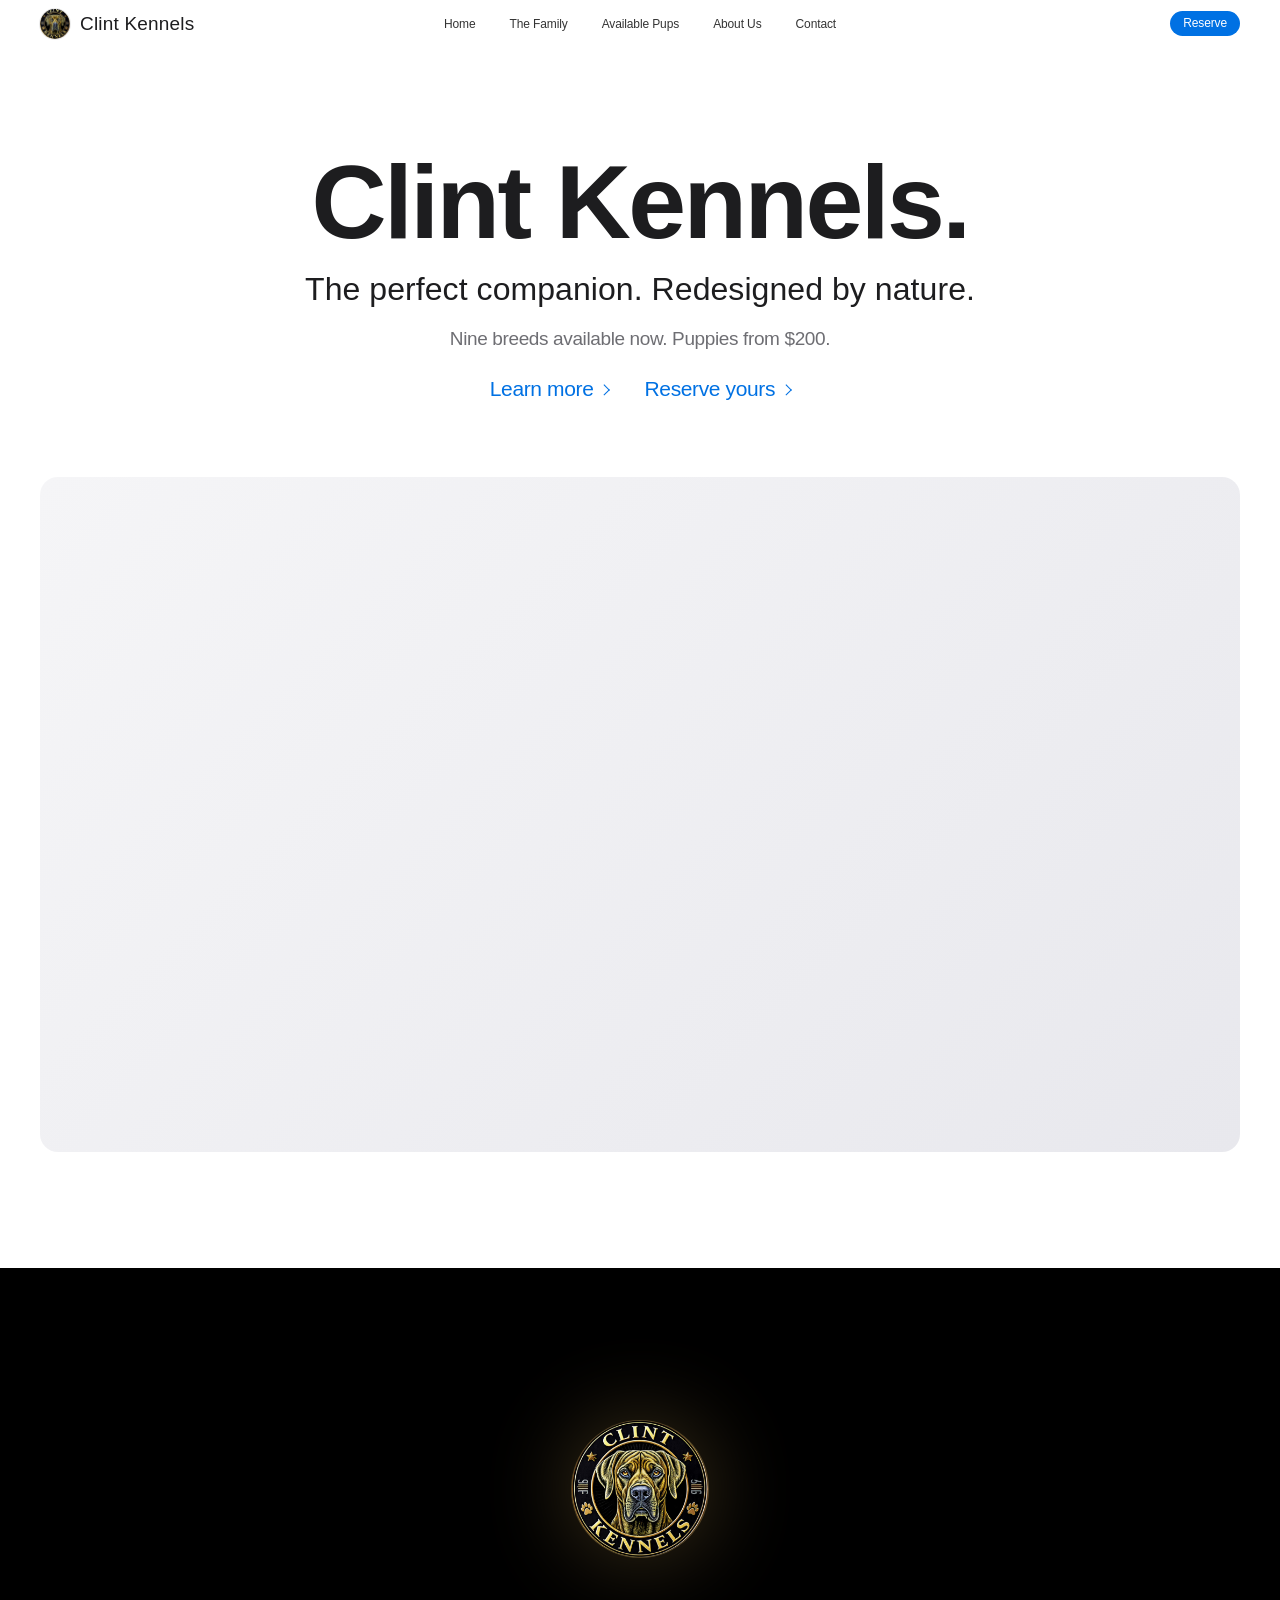
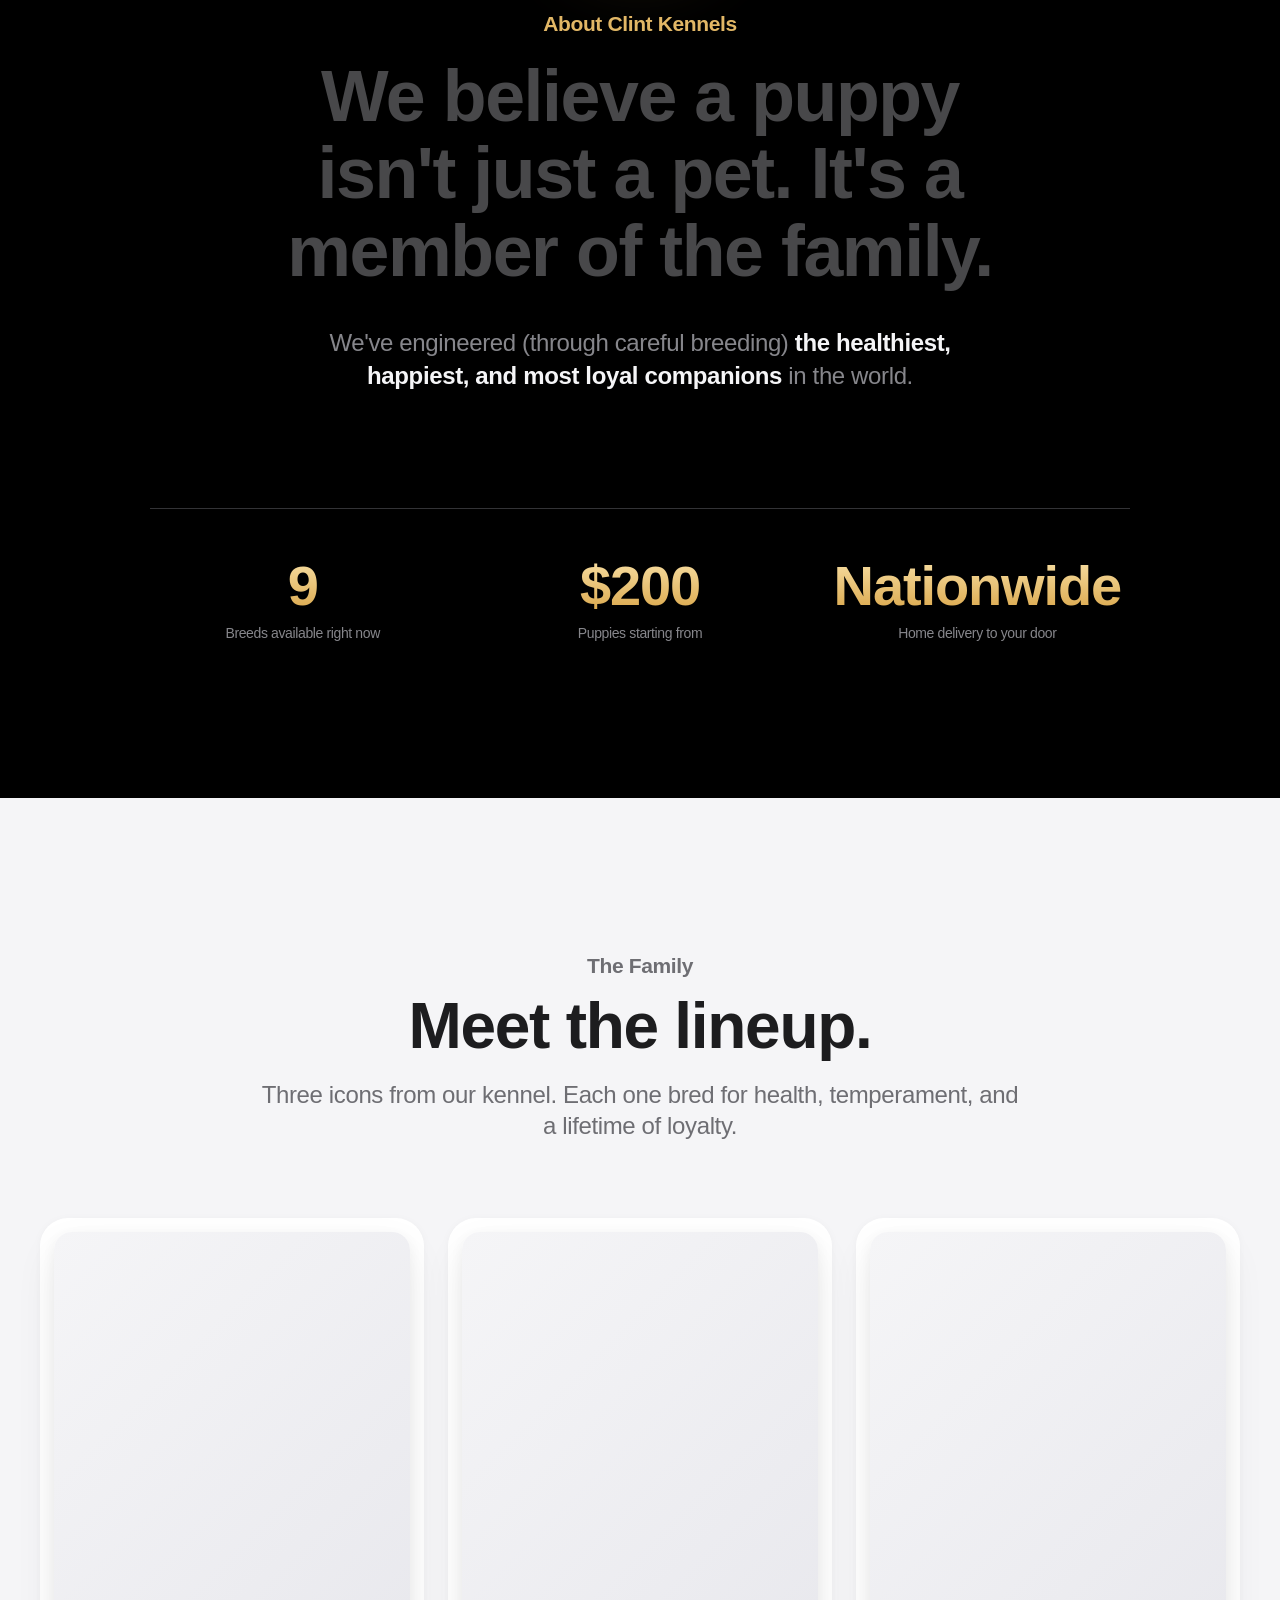
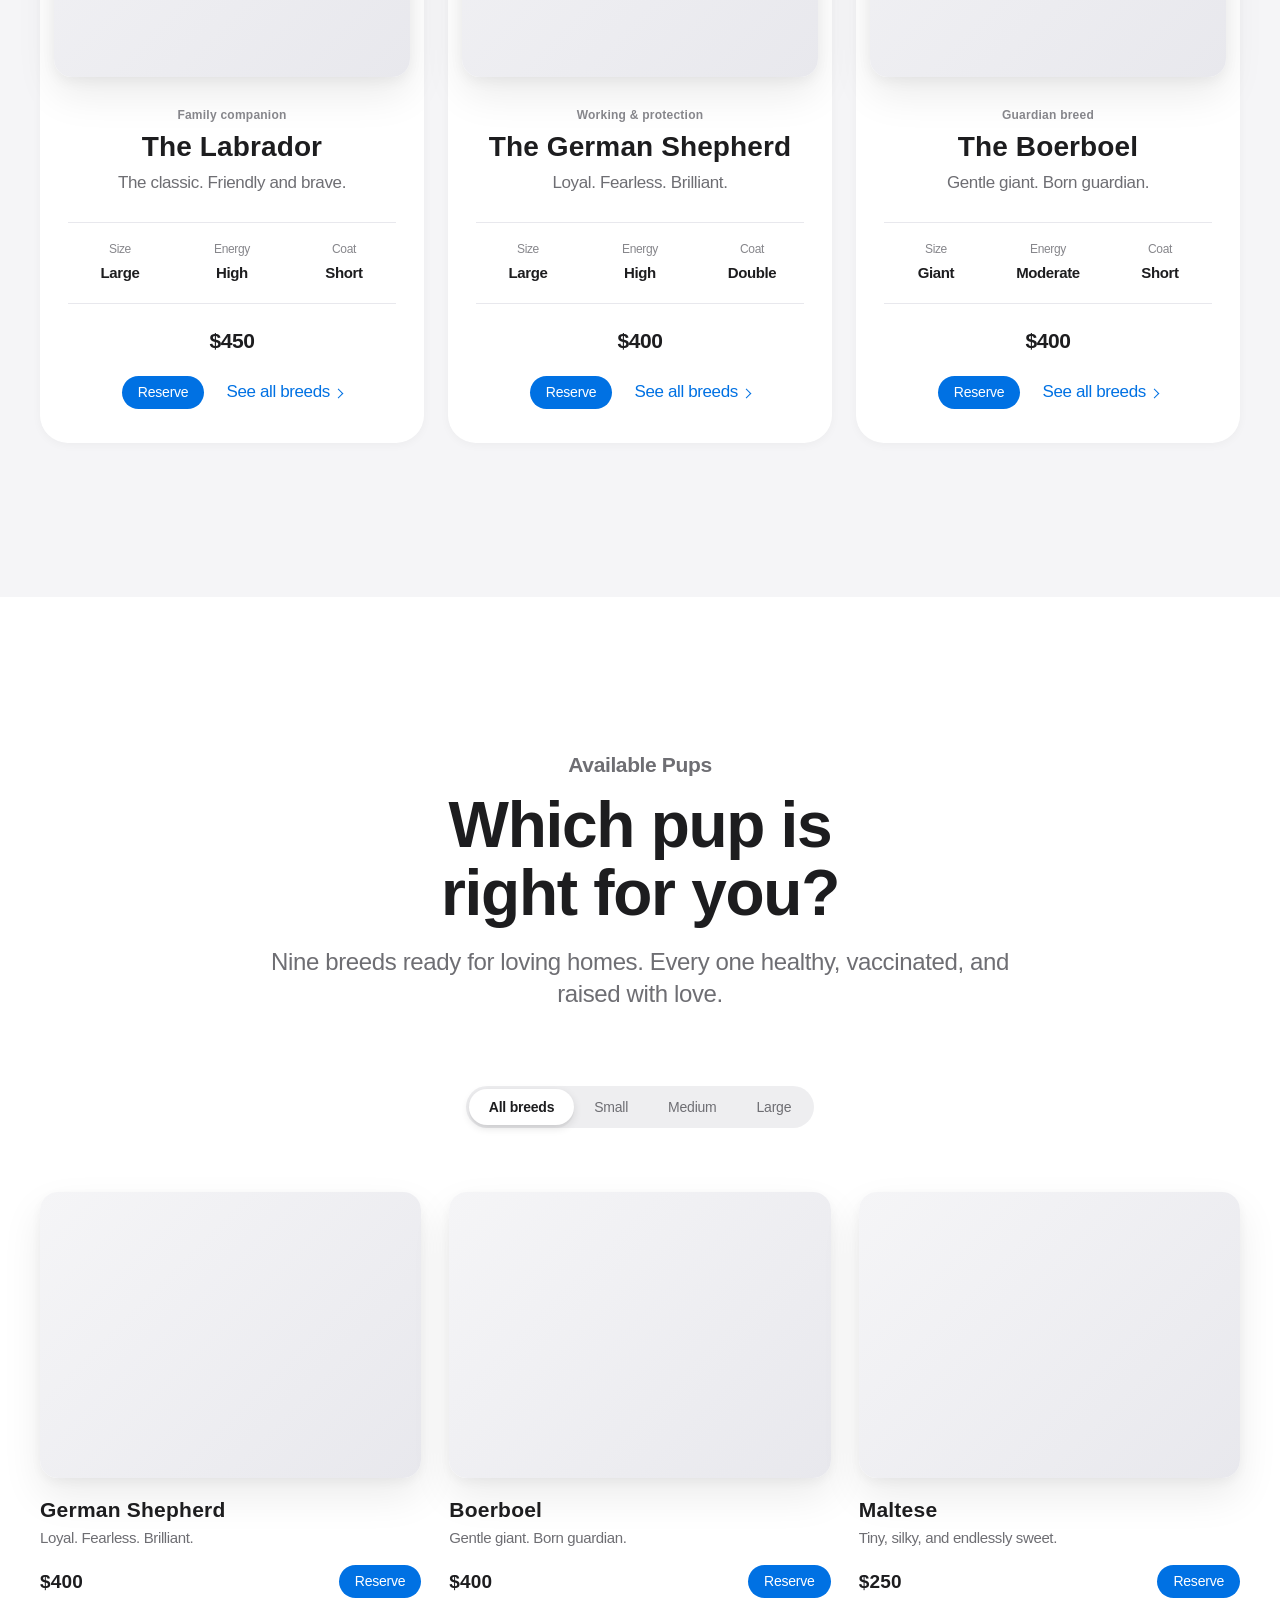
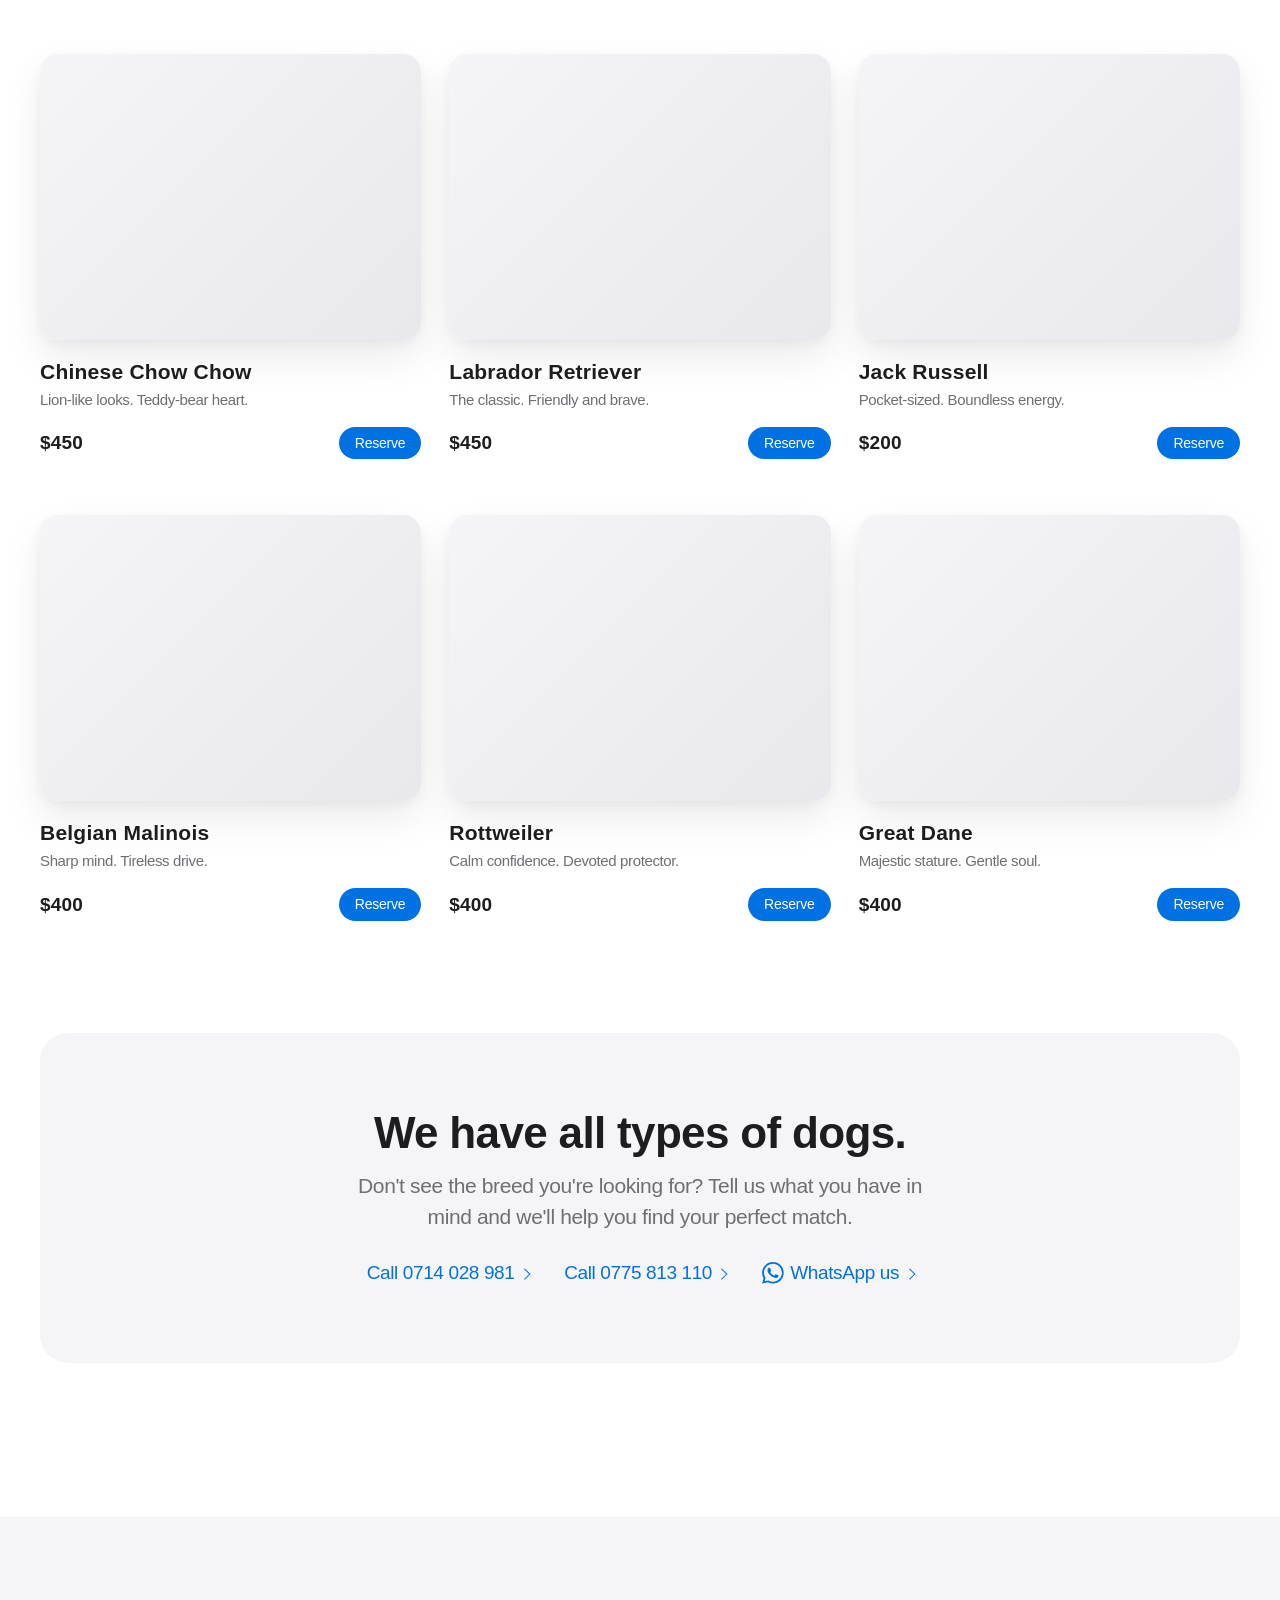
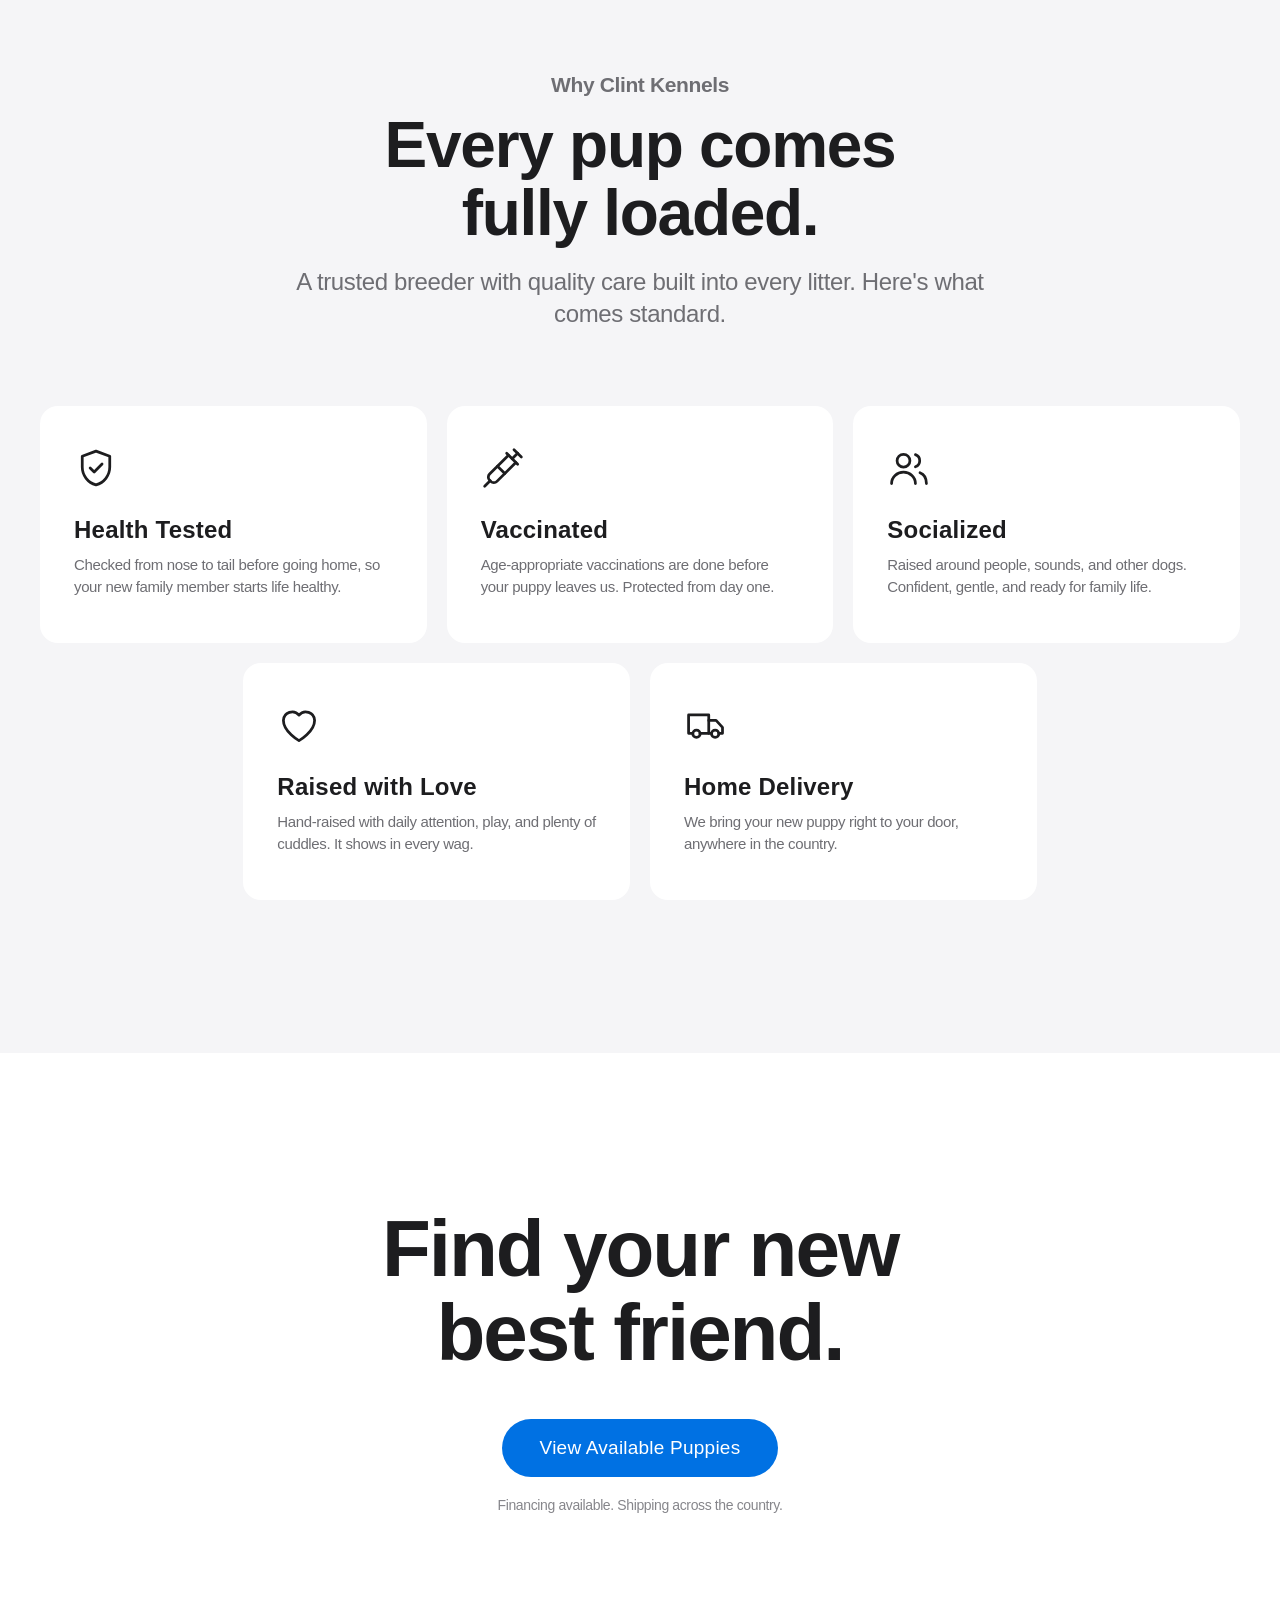
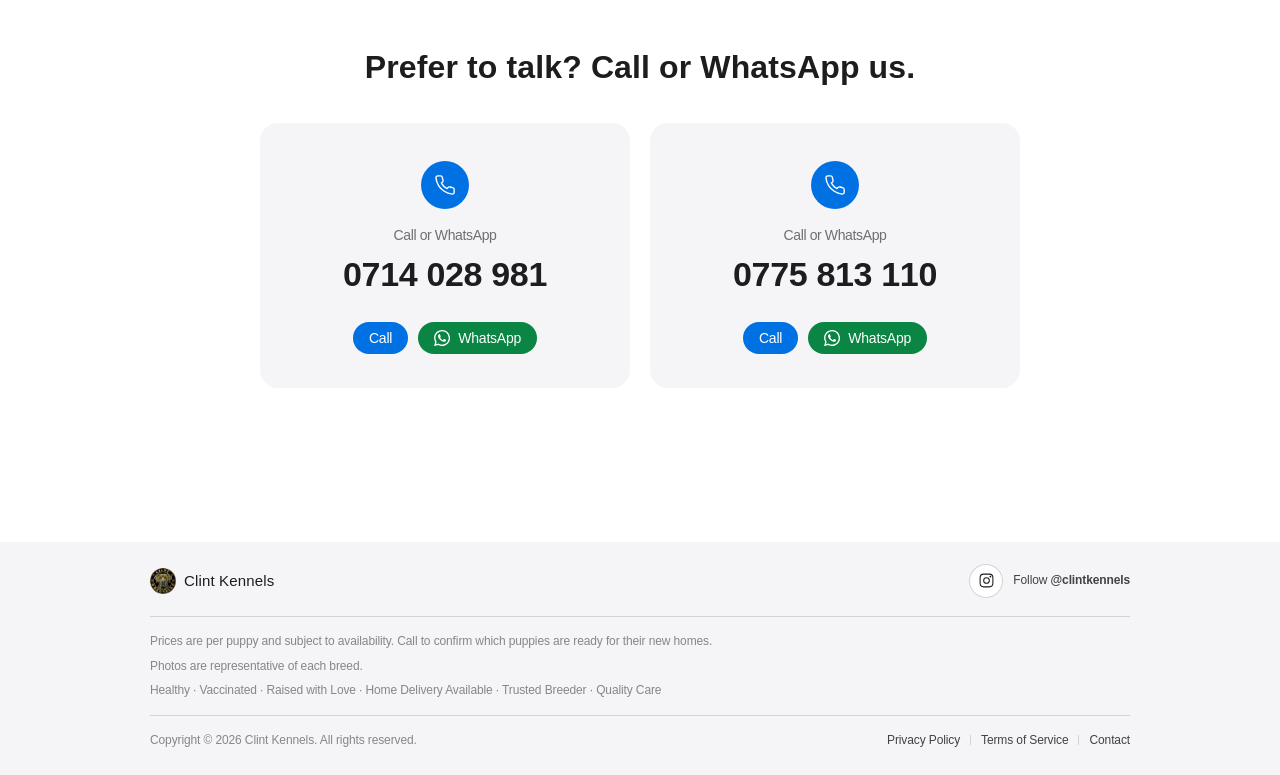
==== index.html @ c59ebfcf "initial commit" ====
<!DOCTYPE html>
<html lang="en">
<head>
  <meta charset="UTF-8">
  <meta name="viewport" content="width=device-width, initial-scale=1">
  <title>Clint Kennels — Premium Puppies, Raised with Love</title>
  <meta name="description" content="Clint Kennels breeds healthy, vaccinated, well-socialized puppies: German Shepherd, Boerboel, Labrador, Rottweiler, Great Dane and more. Home delivery available. Call 0714 028 981.">
  <meta name="theme-color" content="#ffffff">

  <!-- Social sharing. Once the site is live, change og:image to a full URL,
       e.g. https://yourdomain.com/images/clint-kennels-logo.jpg -->
  <meta property="og:type" content="website">
  <meta property="og:title" content="Clint Kennels">
  <meta property="og:description" content="The perfect companion. Redesigned by nature.">
  <meta property="og:image" content="images/clint-kennels-logo.jpg">

  <link rel="icon" href="images/clint-kennels-logo.jpg">
  <link rel="apple-touch-icon" href="images/clint-kennels-logo.jpg">
  <link rel="preconnect" href="https://images.unsplash.com" crossorigin>

  <!-- Flag that JavaScript is running, so scroll animations only hide content when they can also reveal it. -->
  <script>document.documentElement.classList.add('js');</script>

  <!-- Structured data: helps Google show your business details in search. -->
  <script type="application/ld+json">
  {
    "@context": "https://schema.org",
    "@type": "PetStore",
    "name": "Clint Kennels",
    "description": "Premium puppy breeder. Healthy, vaccinated puppies raised with love. Home delivery available.",
    "telephone": ["0714028981", "0775813110"],
    "priceRange": "$200 – $450",
    "logo": "images/clint-kennels-logo.jpg",
    "sameAs": ["https://www.instagram.com/clintkennels/"]
  }
  </script>

  <style>
    /* =====================================================================
       1. DESIGN TOKENS
       Change colors, radii and spacing here and they update everywhere.
       ===================================================================== */
    :root {
      --c-white: #ffffff;
      --c-gray: #f5f5f7;
      --c-gray-2: #e8e8ed;
      --c-text: #1d1d1f;
      --c-text-2: #6e6e73;
      --c-text-3: #86868b;
      --c-line: #d2d2d7;
      --c-blue: #0071e3;
      --c-blue-hover: #0077ed;
      --c-whatsapp: #0a8543;         /* WhatsApp green, deepened so white text stays readable */
      --c-whatsapp-hover: #0b934a;
      --c-gold: #e2b766;

      --font: -apple-system, BlinkMacSystemFont, "SF Pro Display", "SF Pro Text", "Segoe UI", Roboto, "Helvetica Neue", Helvetica, Arial, sans-serif;

      --radius: 18px;
      --radius-lg: 28px;
      --shadow-sm: 0 2px 10px rgba(0, 0, 0, .04);
      --shadow: 0 4px 14px rgba(0, 0, 0, .05), 0 18px 40px rgba(0, 0, 0, .08);
      --shadow-lg: 0 10px 30px rgba(0, 0, 0, .08), 0 30px 70px rgba(0, 0, 0, .12);

      --ease: cubic-bezier(.28, .11, .32, 1);   /* Apple's signature easing */
      --nav-h: 48px;
      --gutter: 22px;
      --section-pad: clamp(88px, 12vw, 160px);
    }

    /* =====================================================================
       2. BASE
       ===================================================================== */
    *, *::before, *::after { box-sizing: border-box; }

    html {
      scroll-behavior: smooth;
      -webkit-text-size-adjust: 100%;
    }

    body {
      margin: 0;
      font-family: var(--font);
      font-size: 17px;
      line-height: 1.47;
      letter-spacing: -.022em;
      color: var(--c-text);
      background: var(--c-white);
      -webkit-font-smoothing: antialiased;
      -moz-osx-font-smoothing: grayscale;
      text-rendering: optimizeLegibility;
    }

    img { display: block; max-width: 100%; height: auto; }
    h1, h2, h3, p, dl, dd { margin: 0; }
    h1, h2, h3 { text-wrap: balance; }   /* avoids single-word last lines */
    a { color: var(--c-blue); text-decoration: none; }
    a:hover { text-decoration: underline; }
    button { font: inherit; color: inherit; background: none; border: 0; padding: 0; cursor: pointer; }

    :focus-visible { outline: 2px solid var(--c-blue); outline-offset: 3px; border-radius: 6px; }
    [tabindex="-1"]:focus { outline: none; }

    section[id] { scroll-margin-top: var(--nav-h); }

    /* Lock page scroll while the mobile menu or the reserve sheet is open */
    html.menu-open, html:has(dialog[open]) { overflow: hidden; }

    .container { width: min(100% - var(--gutter) * 2, 980px); margin-inline: auto; }
    .container--wide { width: min(100% - var(--gutter) * 2, 1200px); }

    .skip-link {
      position: absolute; left: 12px; top: -60px; z-index: 1000;
      padding: 10px 18px; border-radius: 980px;
      background: var(--c-text); color: #fff; font-size: 14px;
      transition: top .2s;
    }
    .skip-link:focus { top: 12px; text-decoration: none; }

    /* =====================================================================
       3. BUTTONS & LINKS
       ===================================================================== */
    .btn {
      display: inline-flex; align-items: center; justify-content: center; gap: 8px;
      padding: 12px 22px;
      border-radius: 980px;
      font-size: 17px; line-height: 1.18; letter-spacing: -.022em;
      white-space: nowrap;
      text-decoration: none !important;
      transition: background-color .3s var(--ease), transform .3s var(--ease), box-shadow .3s var(--ease);
    }
    .btn:active { transform: scale(.97); }

    .btn-primary { background: var(--c-blue); color: #fff; }
    .btn-secondary { background: var(--c-gray-2); color: var(--c-text); }
    .btn-whatsapp { background: var(--c-whatsapp); color: #fff; }

    /* WhatsApp glyph used inside buttons and links */
    .wa-icon { width: 1.15em; height: 1.15em; flex-shrink: 0; fill: currentColor; }
    .link-wa { display: inline-flex; align-items: center; gap: .35em; }
    .btn-secondary .wa-icon { fill: var(--c-whatsapp); }
    .link-wa.link-chevron::after { margin-left: 0; }   /* the flex gap already spaces the chevron */

    @media (hover: hover) {
      .btn-primary:hover { background: var(--c-blue-hover); transform: translateY(-1px); box-shadow: 0 8px 22px rgba(0, 113, 227, .28); }
      .btn-secondary:hover { background: #dcdce1; transform: translateY(-1px); }
      .btn-whatsapp:hover { background: var(--c-whatsapp-hover); transform: translateY(-1px); box-shadow: 0 8px 22px rgba(10, 133, 67, .28); }
    }

    .btn-xs { padding: 5px 13px; font-size: 12px; letter-spacing: -.01em; }
    .btn-sm { padding: 8px 16px; font-size: 14px; letter-spacing: -.016em; }
    .btn-lg { padding: 18px 38px; font-size: 19px; letter-spacing: .012em; }

    /* "Learn more ›" style text links */
    .link-chevron { display: inline-flex; align-items: center; color: var(--c-blue); }
    .link-chevron::after {
      content: "";
      width: .4em; height: .4em;
      margin-left: .32em; margin-top: .06em;
      border-top: .09em solid currentColor;
      border-right: .09em solid currentColor;
      transform: rotate(45deg);
      transition: transform .3s var(--ease);
    }
    .link-chevron:hover::after { transform: translateX(3px) rotate(45deg); }

    /* =====================================================================
       4. NAVIGATION (sticky glass bar)
       ===================================================================== */
    .nav {
      position: sticky; top: 0; z-index: 100;
      height: var(--nav-h);
      border-bottom: 1px solid transparent;
      transition: border-color .3s var(--ease);
    }
    /* The glass layer lives on a pseudo-element so the mobile menu (position: fixed)
       is sized to the viewport rather than trapped inside the blurred bar. */
    .nav::before {
      content: "";
      position: absolute; inset: 0; z-index: -1;
      background: rgba(255, 255, 255, .72);
      -webkit-backdrop-filter: saturate(180%) blur(20px);
      backdrop-filter: saturate(180%) blur(20px);
      transition: background-color .3s var(--ease);
    }
    @supports not ((backdrop-filter: blur(1px)) or (-webkit-backdrop-filter: blur(1px))) {
      .nav::before { background: rgba(255, 255, 255, .96); }
    }
    .nav.is-scrolled { border-bottom-color: rgba(0, 0, 0, .08); }
    .nav.is-open::before { background: #fff; }

    /* Dark glass while the bar sits over a dark section (toggled by JS) */
    .nav.is-dark:not(.is-open)::before { background: rgba(22, 22, 23, .8); }
    .nav.is-dark:not(.is-open) { border-bottom-color: rgba(255, 255, 255, .08); }
    .nav.is-dark:not(.is-open) .brand,
    .nav.is-dark:not(.is-open) .nav__links a { color: rgba(255, 255, 255, .85); }
    .nav.is-dark:not(.is-open) .nav__links a:hover { color: #fff; }
    .nav.is-dark:not(.is-open) .nav__toggle span::before,
    .nav.is-dark:not(.is-open) .nav__toggle span::after { background: #f5f5f7; }

    .nav__inner {
      height: 100%;
      display: grid;
      grid-template-columns: 1fr auto 1fr;
      align-items: center;
      gap: 24px;
    }

    .brand { display: inline-flex; align-items: center; gap: 10px; color: var(--c-text); justify-self: start; text-decoration: none !important; transition: color .3s var(--ease); }
    .brand img { width: 30px; height: 30px; border-radius: 50%; object-fit: cover; box-shadow: 0 0 0 1px rgba(0, 0, 0, .08); }
    .brand span { font-size: 19px; font-weight: 300; letter-spacing: .01em; white-space: nowrap; }

    .nav__links { display: flex; gap: 34px; list-style: none; margin: 0; padding: 0; }
    .nav__links a { font-size: 12px; letter-spacing: -.01em; color: rgba(0, 0, 0, .8); transition: color .2s; }
    .nav__links a:hover { color: #000; text-decoration: none; }
    .nav__menu-footer { display: none; }

    .nav__actions { display: flex; align-items: center; gap: 8px; justify-self: end; }

    .nav__toggle { display: none; width: 44px; height: 44px; margin-right: -12px; align-items: center; justify-content: center; }
    .nav__toggle span { position: relative; display: block; width: 18px; height: 12px; }
    .nav__toggle span::before,
    .nav__toggle span::after {
      content: ""; position: absolute; left: 0; width: 100%; height: 1.5px;
      border-radius: 2px; background: var(--c-text);
      transition: transform .35s var(--ease), top .35s var(--ease);
    }
    .nav__toggle span::before { top: 2px; }
    .nav__toggle span::after  { top: 9px; }
    .nav.is-open .nav__toggle span::before { top: 5.5px; transform: rotate(45deg); }
    .nav.is-open .nav__toggle span::after  { top: 5.5px; transform: rotate(-45deg); }

    /* Mobile & tablet menu */
    @media (max-width: 833px) {
      .nav__inner { grid-template-columns: 1fr auto; }
      .nav__toggle { display: inline-flex; }
      .nav__menu {
        position: fixed; top: var(--nav-h); left: 0; right: 0;
        height: calc(100vh - var(--nav-h));
        height: calc(100dvh - var(--nav-h));
        padding: 16px 44px 40px;
        overflow-y: auto;
        background: #fff;
        opacity: 0; visibility: hidden;
        transition: opacity .3s var(--ease), visibility 0s linear .3s;
      }
      .nav.is-open .nav__menu { opacity: 1; visibility: visible; transition: opacity .35s var(--ease), visibility 0s; }

      .nav__links { flex-direction: column; gap: 0; }
      .nav__links a {
        display: block; padding: 8px 0;
        font-size: 28px; font-weight: 600; letter-spacing: .007em; color: var(--c-text);
        opacity: 0; transform: translateY(-8px);
        transition: opacity .45s var(--ease), transform .45s var(--ease);
      }
      .nav.is-open .nav__links a { opacity: 1; transform: none; }
      .nav.is-open .nav__links li:nth-child(2) a { transition-delay: 40ms; }
      .nav.is-open .nav__links li:nth-child(3) a { transition-delay: 80ms; }
      .nav.is-open .nav__links li:nth-child(4) a { transition-delay: 120ms; }
      .nav.is-open .nav__links li:nth-child(5) a { transition-delay: 160ms; }

      .nav__menu-footer { display: block; margin-top: 36px; font-size: 14px; color: var(--c-text-3); }
      .nav__menu-footer p + p { margin-top: 6px; }
    }

    /* =====================================================================
       5. HERO
       ===================================================================== */
    .hero { padding: clamp(56px, 8vw, 100px) 0 clamp(72px, 9vw, 120px); text-align: center; overflow: hidden; }

    .hero__title {
      font-size: clamp(40px, 10.5vw, 104px);
      font-weight: 700; line-height: 1.04; letter-spacing: -.025em;
    }
    .hero__subtitle {
      margin-top: 14px;
      font-size: clamp(21px, 2.8vw, 32px);
      font-weight: 500; line-height: 1.2; letter-spacing: .002em;
    }
    .hero__price { margin-top: 16px; font-size: clamp(15px, 1.6vw, 19px); color: var(--c-text-2); }
    .hero__links { margin-top: 22px; display: flex; flex-wrap: wrap; justify-content: center; gap: 12px 36px; font-size: clamp(17px, 1.8vw, 21px); }

    .hero__media { margin-top: clamp(44px, 6vw, 72px); }
    .hero__media img {
      width: 100%; aspect-ratio: 16 / 9;
      object-fit: cover; object-position: 50% 40%;
      border-radius: var(--radius);
      box-shadow: var(--shadow-lg);
    }
    @media (max-width: 734px) {
      .hero__media img { aspect-ratio: 4 / 5; }
    }

    /* =====================================================================
       6. MISSION (dark mode)
       ===================================================================== */
    .section-dark { background: #000; color: #f5f5f7; }

    .mission { padding: var(--section-pad) 0; text-align: center; }

    .mission__badge {
      width: clamp(96px, 12vw, 136px); aspect-ratio: 1;
      margin: 0 auto clamp(36px, 5vw, 52px);
      border-radius: 50%; object-fit: cover;
      box-shadow: 0 0 0 1px rgba(226, 183, 102, .3), 0 0 90px rgba(226, 183, 102, .28);
    }
    .mission__eyebrow { font-size: clamp(17px, 1.8vw, 21px); font-weight: 600; color: var(--c-gold); margin-bottom: 18px; }

    .mission__statement {
      max-width: 940px; margin-inline: auto;
      font-size: clamp(34px, 5.6vw, 72px);
      font-weight: 700; line-height: 1.08; letter-spacing: -.02em;
    }
    .gold { color: var(--c-gold); }

    /* Apple-style scroll "scrub": words light up as you scroll */
    .js .scrub .w { color: #48484a; transition: color .45s var(--ease); }
    .js .scrub .w.is-lit { color: #f5f5f7; }
    .js .scrub .gold .w.is-lit { color: var(--c-gold); }

    .mission__body {
      max-width: 700px; margin: 36px auto 0;
      font-size: clamp(19px, 2.2vw, 24px); font-weight: 500; line-height: 1.38;
      color: var(--c-text-3);
    }
    .mission__body strong { color: #f5f5f7; font-weight: 600; }

    .stats {
      display: grid; grid-template-columns: repeat(3, 1fr); gap: 32px;
      margin-top: clamp(72px, 9vw, 120px); padding-top: 48px;
      border-top: 1px solid #333336;
    }
    .stat { display: flex; flex-direction: column-reverse; gap: 8px; }
    .stat__value {
      font-size: clamp(36px, 4.6vw, 56px); font-weight: 700; line-height: 1.05; letter-spacing: -.02em;
      background: linear-gradient(180deg, #f8e0a6 0%, #d9a548 100%);
      -webkit-background-clip: text; background-clip: text; color: transparent;
    }
    .stat__label { font-size: 14px; color: var(--c-text-3); }

    /* =====================================================================
       7. SECTION HEADINGS (shared)
       ===================================================================== */
    .section-head { max-width: 760px; margin: 0 auto clamp(48px, 6vw, 76px); text-align: center; }
    .section-eyebrow { font-size: clamp(17px, 1.8vw, 21px); font-weight: 600; color: var(--c-text-2); margin-bottom: 10px; }
    .section-title { font-size: clamp(36px, 5.6vw, 64px); font-weight: 700; line-height: 1.07; letter-spacing: -.02em; }
    .section-sub { margin-top: 18px; font-size: clamp(19px, 2vw, 24px); line-height: 1.33; color: var(--c-text-2); }

    /* =====================================================================
       8. THE FAMILY (product cards)
       ===================================================================== */
    .family { background: var(--c-gray); padding: var(--section-pad) 0; }

    .family__grid { display: grid; grid-template-columns: repeat(3, 1fr); gap: 24px; }

    .product-card {
      display: flex; flex-direction: column;
      padding: 14px 14px 34px;
      background: #fff;
      border-radius: var(--radius-lg);
      box-shadow: var(--shadow-sm);
      text-align: center;
      transition: transform .6s var(--ease), box-shadow .6s var(--ease);
    }
    .product-card__media { aspect-ratio: 4 / 5; overflow: hidden; border-radius: var(--radius); background: var(--c-gray); box-shadow: var(--shadow); }
    .product-card__media img { width: 100%; height: 100%; object-fit: cover; transition: transform 1.2s var(--ease); }

    @media (hover: hover) {
      .product-card:hover { transform: translateY(-6px); box-shadow: var(--shadow-lg); }
      .product-card:hover .product-card__media img { transform: scale(1.04); }
    }

    .product-card__body { flex: 1; display: flex; flex-direction: column; align-items: center; padding: 30px 14px 0; }
    .product-card__eyebrow { font-size: 12px; font-weight: 600; letter-spacing: .02em; color: var(--c-text-3); margin-bottom: 6px; }
    .product-card__title { font-size: 28px; font-weight: 700; line-height: 1.14; letter-spacing: .004em; }
    .product-card__tagline { margin-top: 8px; font-size: 17px; color: var(--c-text-2); }

    .specs {
      display: grid; grid-template-columns: repeat(3, 1fr); gap: 8px;
      width: 100%; margin: 26px 0 22px; padding: 18px 0;
      border-top: 1px solid var(--c-gray-2); border-bottom: 1px solid var(--c-gray-2);
    }
    .specs dt { font-size: 12px; color: var(--c-text-3); }
    .specs dd { margin-top: 4px; font-size: 15px; font-weight: 600; }

    .product-card__price { font-size: 17px; margin-bottom: 20px; }
    .product-card__price strong { font-size: 21px; font-weight: 600; }
    .product-card__actions { margin-top: auto; display: flex; flex-wrap: wrap; align-items: center; justify-content: center; gap: 14px 22px; }

    /* =====================================================================
       9. AVAILABLE PUPS (full price list)
       ===================================================================== */
    .available { padding: var(--section-pad) 0; }

    /* Segmented control (size filter) */
    .filter-wrap { display: none; justify-content: center; margin-bottom: clamp(40px, 5vw, 64px); }
    .js .filter-wrap { display: flex; }
    .segmented {
      position: relative; display: inline-flex; padding: 3px;
      border-radius: 980px; background: rgba(118, 118, 128, .12);
    }
    .segmented__thumb {
      position: absolute; top: 3px; bottom: 3px; left: 0; width: 0;
      border-radius: 980px; background: #fff;
      box-shadow: 0 3px 8px rgba(0, 0, 0, .12), 0 3px 1px rgba(0, 0, 0, .04);
    }
    .segmented.is-ready .segmented__thumb { transition: transform .45s var(--ease), width .45s var(--ease); }
    .segmented button {
      position: relative; z-index: 1;
      padding: 8px 20px; border-radius: 980px;
      font-size: 14px; letter-spacing: -.016em; color: var(--c-text-2);
      transition: color .3s var(--ease);
    }
    .segmented button[aria-pressed="true"] { color: var(--c-text); font-weight: 600; }

    .pup-grid { display: flex; flex-wrap: wrap; justify-content: center; gap: 56px 28px; }
    .pup-card { flex: 0 1 calc((100% - 56px) / 3); display: flex; flex-direction: column; }
    .pup-card[hidden] { display: none; }

    .pup-card__media { aspect-ratio: 4 / 3; overflow: hidden; border-radius: var(--radius); background: var(--c-gray); box-shadow: var(--shadow); }
    .pup-card__media img { width: 100%; height: 100%; object-fit: cover; transition: transform 1.2s var(--ease); }
    @media (hover: hover) {
      .pup-card:hover .pup-card__media img { transform: scale(1.05); }
    }

    .pup-card__body { flex: 1; display: flex; flex-direction: column; padding-top: 20px; }
    .pup-card__name { font-size: 21px; font-weight: 600; line-height: 1.19; letter-spacing: .011em; }
    .pup-card__desc { margin-top: 4px; font-size: 15px; color: var(--c-text-2); }
    .pup-card__row { margin-top: auto; padding-top: 16px; display: flex; flex-wrap: wrap; align-items: center; justify-content: space-between; gap: 10px; }
    .pup-card__price { font-size: 19px; font-weight: 600; letter-spacing: .01em; }

    .all-breeds {
      margin-top: clamp(72px, 9vw, 112px);
      padding: clamp(44px, 6vw, 76px) 24px;
      border-radius: var(--radius-lg);
      background: var(--c-gray);
      text-align: center;
    }
    .all-breeds__title { font-size: clamp(28px, 4vw, 44px); font-weight: 700; line-height: 1.1; letter-spacing: -.015em; }
    .all-breeds__text { max-width: 580px; margin: 14px auto 0; font-size: clamp(17px, 1.8vw, 21px); color: var(--c-text-2); }
    .all-breeds__links { margin-top: 26px; display: flex; flex-wrap: wrap; justify-content: center; gap: 12px 36px; font-size: clamp(17px, 1.8vw, 19px); }

    /* =====================================================================
       10. FEATURES ("tech specs")
       ===================================================================== */
    .features { background: var(--c-gray); padding: var(--section-pad) 0; }
    /* Flex (not grid) so an incomplete last row sits centered */
    .features__grid { display: flex; flex-wrap: wrap; justify-content: center; gap: 20px; }
    .features__grid .feature { flex: 0 1 calc((100% - 40px) / 3); }

    .feature {
      padding: 40px 34px 44px;
      border-radius: var(--radius);
      background: #fff;
      transition: transform .6s var(--ease), box-shadow .6s var(--ease);
    }
    @media (hover: hover) {
      .feature:hover { transform: translateY(-4px); box-shadow: var(--shadow); }
    }
    .feature__icon { width: 44px; height: 44px; margin-bottom: 26px; color: var(--c-text); }
    .feature__icon svg { width: 100%; height: 100%; }
    .feature__title { font-size: 24px; font-weight: 700; line-height: 1.17; letter-spacing: .009em; }
    .feature__text { margin-top: 10px; font-size: 15px; line-height: 1.5; color: var(--c-text-2); }

    /* Shared line-icon style */
    .icon { fill: none; stroke: currentColor; stroke-width: 1.5; stroke-linecap: round; stroke-linejoin: round; }

    /* =====================================================================
       11. BUY / CONTACT (footer call to action)
       ===================================================================== */
    .cta { padding: var(--section-pad) 0; text-align: center; }
    .cta__title { font-size: clamp(40px, 7vw, 80px); font-weight: 700; line-height: 1.05; letter-spacing: -.025em; }
    .cta__button { margin-top: clamp(32px, 4vw, 44px); }
    .cta__note { margin-top: 18px; font-size: 14px; color: var(--c-text-3); }

    .contact-title { margin-top: clamp(80px, 10vw, 128px); font-size: clamp(24px, 3vw, 32px); font-weight: 700; letter-spacing: .004em; }
    .contact-grid { max-width: 760px; margin: 32px auto 0; display: grid; grid-template-columns: 1fr 1fr; gap: 20px; }

    .contact-card {
      display: flex; flex-direction: column; align-items: center; gap: 4px;
      padding: 38px 24px 34px;
      border-radius: var(--radius);
      background: var(--c-gray);
      color: var(--c-text);
      text-decoration: none !important;
      transition: transform .5s var(--ease), box-shadow .5s var(--ease), background-color .3s var(--ease);
    }
    @media (hover: hover) {
      .contact-card:hover { transform: translateY(-4px); background: #fff; box-shadow: var(--shadow); }
    }
    .contact-card__icon {
      display: grid; place-items: center;
      width: 48px; height: 48px; margin-bottom: 12px;
      border-radius: 50%; background: var(--c-blue); color: #fff;
    }
    .contact-card__icon svg { width: 22px; height: 22px; }
    .contact-card__label { font-size: 14px; color: var(--c-text-2); }
    .contact-card__number { font-size: clamp(26px, 3.2vw, 34px); font-weight: 700; letter-spacing: -.01em; font-variant-numeric: tabular-nums; }
    .contact-card__actions { margin-top: 18px; display: flex; flex-wrap: wrap; justify-content: center; gap: 10px; }

    /* =====================================================================
       12. FOOTER
       ===================================================================== */
    .footer { background: var(--c-gray); color: var(--c-text-3); font-size: 12px; line-height: 1.4; letter-spacing: -.01em; padding: 22px 0 26px; }

    /* Footer top row: brand + Instagram */
    .footer__top { display: flex; flex-wrap: wrap; align-items: center; justify-content: space-between; gap: 14px; padding-bottom: 18px; margin-bottom: 16px; border-bottom: 1px solid var(--c-line); }
    .footer__brand { display: inline-flex; align-items: center; gap: 8px; color: var(--c-text) !important; font-size: 15px; font-weight: 300; letter-spacing: .01em; text-decoration: none !important; }
    .footer__brand img { width: 26px; height: 26px; border-radius: 50%; object-fit: cover; }
    .social { display: inline-flex; align-items: center; gap: 10px; font-size: 12px; text-decoration: none !important; }
    .social__icon {
      display: grid; place-items: center;
      width: 34px; height: 34px; border-radius: 50%;
      background: #fff; color: var(--c-text);
      box-shadow: inset 0 0 0 1px var(--c-line);
      transition: background-color .3s var(--ease), color .3s var(--ease), box-shadow .3s var(--ease);
    }
    .social__icon svg { width: 17px; height: 17px; }
    .social:hover .social__icon { background: var(--c-text); color: #fff; box-shadow: none; }
    .social:hover .social__text { text-decoration: underline; }

    .sr-only { position: absolute; width: 1px; height: 1px; padding: 0; margin: -1px; overflow: hidden; clip: rect(0, 0, 0, 0); white-space: nowrap; border: 0; }
    .footer__note { padding-bottom: 16px; border-bottom: 1px solid var(--c-line); }
    .footer__note p + p { margin-top: 8px; }
    .footer__bottom { display: flex; flex-wrap: wrap; justify-content: space-between; align-items: center; gap: 10px 24px; padding-top: 16px; }
    .footer__links { display: flex; flex-wrap: wrap; list-style: none; margin: 0; padding: 0; }
    .footer__links li + li::before { content: ""; display: inline-block; height: 10px; margin: 0 10px; border-left: 1px solid var(--c-line); vertical-align: -1px; }
    .footer a { color: #424245; }

    /* =====================================================================
       13. RESERVE SHEET (modal dialog)
       ===================================================================== */
    .sheet {
      width: min(100% - 32px, 440px);
      max-height: calc(100dvh - 32px);
      padding: 0; border: 0;
      border-radius: var(--radius-lg);
      background: #fff; color: var(--c-text);
      box-shadow: 0 30px 90px rgba(0, 0, 0, .28);
      overflow: auto;
    }
    .sheet::backdrop { background: rgba(0, 0, 0, .38); -webkit-backdrop-filter: blur(8px); backdrop-filter: blur(8px); }
    .sheet[open] { animation: sheet-in .5s var(--ease); }
    .sheet[open]::backdrop { animation: fade-in .3s ease; }

    .sheet__inner { padding: 48px 32px 30px; text-align: center; }
    .sheet__close {
      position: absolute; top: 14px; right: 14px;
      display: grid; place-items: center;
      width: 32px; height: 32px; border-radius: 50%;
      background: var(--c-gray-2); color: var(--c-text-2);
      transition: background-color .2s;
    }
    .sheet__close:hover { background: #dcdce1; }
    .sheet__close svg { width: 14px; height: 14px; }
    .sheet__logo { width: 64px; height: 64px; margin: 0 auto 20px; border-radius: 50%; object-fit: cover; }
    .sheet__title { font-size: 28px; font-weight: 700; line-height: 1.14; letter-spacing: .004em; }
    .sheet__price { margin-top: 8px; font-size: 15px; color: var(--c-text-2); }
    .sheet__text { margin-top: 18px; font-size: 15px; color: var(--c-text-2); }
    .sheet__actions { margin-top: 28px; display: grid; gap: 10px; }
    .sheet__actions .btn { width: 100%; }
    .sheet__note { margin-top: 18px; font-size: 12px; color: var(--c-text-3); }

    /* =====================================================================
       14. SCROLL ANIMATIONS
       Elements with .reveal fade in and slide up when they enter the viewport.
       Uses the `translate`/`scale` properties so hover `transform`s stay independent.
       ===================================================================== */
    .js .reveal { opacity: 0; }
    .js .reveal.is-visible { animation: reveal-up 1.1s var(--ease) var(--d, 0ms) both; }
    .js .reveal--zoom.is-visible { animation-name: reveal-zoom; animation-duration: 1.4s; }

    @keyframes reveal-up   { from { opacity: 0; translate: 0 40px; } to { opacity: 1; translate: 0 0; } }
    @keyframes reveal-zoom { from { opacity: 0; scale: .94; translate: 0 30px; } to { opacity: 1; scale: 1; translate: 0 0; } }
    @keyframes sheet-in    { from { opacity: 0; transform: translateY(24px) scale(.98); } to { opacity: 1; transform: none; } }
    @keyframes fade-in     { from { opacity: 0; } to { opacity: 1; } }

    /* Shown if an image fails to load */
    .is-missing { background: linear-gradient(135deg, var(--c-gray), var(--c-gray-2)) !important; border-radius: var(--radius); }

    @media (prefers-reduced-motion: reduce) {
      html { scroll-behavior: auto; }
      .js .reveal, .js .reveal.is-visible { opacity: 1; animation: none; }
      *, *::before, *::after { transition-duration: .01ms !important; animation-duration: .01ms !important; }
    }

    /* =====================================================================
       15. RESPONSIVE
       ===================================================================== */
    @media (max-width: 1068px) {
      .feature { padding: 34px 28px 38px; }
    }

    @media (max-width: 900px) {
      .family__grid { grid-template-columns: 1fr; max-width: 480px; margin-inline: auto; }
      .features__grid .feature { flex-basis: calc((100% - 20px) / 2); }
      .pup-card { flex-basis: calc((100% - 28px) / 2); }
    }

    @media (max-width: 734px) {
      :root { --gutter: 20px; }
      .br-desktop { display: none; }
      .stats { grid-template-columns: 1fr; gap: 36px; padding-top: 40px; }
      .features__grid .feature { flex-basis: 100%; }
      .contact-grid { grid-template-columns: 1fr; }
      .pup-grid { gap: 40px 16px; }
      .pup-card { flex-basis: calc((100% - 16px) / 2); }
      .pup-card__body { padding-top: 14px; }
      .pup-card__name { font-size: 17px; }
      .pup-card__desc { font-size: 13px; }
      .pup-card__price { font-size: 17px; }
      .segmented button { padding: 7px 14px; font-size: 13px; }
      .footer__bottom { flex-direction: column-reverse; align-items: flex-start; }
    }

    @media (max-width: 359px) {
      .pup-card { flex-basis: 100%; }
    }
  </style>
</head>

<body>
  <a class="skip-link" href="#main">Skip to content</a>

  <!-- Icon sprite: the WhatsApp glyph, reused with <use href="#i-whatsapp"> -->
  <svg width="0" height="0" style="position:absolute" aria-hidden="true" focusable="false">
    <symbol id="i-whatsapp" viewBox="0 0 24 24">
      <path d="M17.472 14.382c-.297-.149-1.758-.867-2.03-.967-.273-.099-.471-.148-.67.15-.197.297-.767.966-.94 1.164-.173.199-.347.223-.644.075-.297-.15-1.255-.463-2.39-1.475-.883-.788-1.48-1.761-1.653-2.059-.173-.297-.018-.458.13-.606.134-.133.298-.347.446-.52.149-.174.198-.298.298-.497.099-.198.05-.371-.025-.52-.075-.149-.669-1.612-.916-2.207-.242-.579-.487-.5-.669-.51-.173-.008-.371-.01-.57-.01-.198 0-.52.074-.792.372-.272.297-1.04 1.016-1.04 2.479 0 1.462 1.065 2.875 1.213 3.074.149.198 2.096 3.2 5.077 4.487.709.306 1.262.489 1.694.625.712.227 1.36.195 1.871.118.571-.085 1.758-.719 2.006-1.413.248-.694.248-1.289.173-1.413-.074-.124-.272-.198-.57-.347m-5.421 7.403h-.004a9.87 9.87 0 0 1-5.031-1.378l-.361-.214-3.741.982.998-3.648-.235-.374a9.86 9.86 0 0 1-1.51-5.26c.001-5.45 4.436-9.884 9.888-9.884 2.64 0 5.122 1.03 6.988 2.898a9.825 9.825 0 0 1 2.893 6.994c-.003 5.45-4.437 9.884-9.885 9.884m8.413-18.297A11.815 11.815 0 0 0 12.05 0C5.495 0 .16 5.335.157 11.892c0 2.096.547 4.142 1.588 5.945L.057 24l6.305-1.654a11.882 11.882 0 0 0 5.683 1.448h.005c6.554 0 11.89-5.335 11.893-11.893a11.821 11.821 0 0 0-3.48-8.413Z"/>
    </symbol>
  </svg>

  <!-- =====================================================================
       NAVIGATION
       ===================================================================== -->
  <header class="nav" id="nav">
    <div class="container container--wide nav__inner">
      <a class="brand" href="#home" aria-label="Clint Kennels, back to top">
        <img src="images/clint-kennels-logo.jpg" alt="" width="30" height="30">
        <span>Clint Kennels</span>
      </a>

      <nav class="nav__menu" id="nav-menu" aria-label="Primary">
        <ul class="nav__links">
          <li><a href="#home">Home</a></li>
          <li><a href="#family">The Family</a></li>
          <li><a href="#available">Available Pups</a></li>
          <li><a href="#about">About Us</a></li>
          <li><a href="#contact">Contact</a></li>
        </ul>
        <!-- Only shown inside the mobile menu -->
        <div class="nav__menu-footer">
          <p>Call or WhatsApp</p>
          <p><a href="tel:0714028981">0714 028 981</a> &nbsp;·&nbsp; <a href="tel:0775813110">0775 813 110</a></p>
          <p><a class="link-wa" href="https://wa.me/263714028981?text=Hi%20Clint%20Kennels!%20I'm%20interested%20in%20one%20of%20your%20puppies." target="_blank" rel="noopener"><svg class="wa-icon" aria-hidden="true"><use href="#i-whatsapp"/></svg>Chat on WhatsApp</a></p>
        </div>
      </nav>

      <div class="nav__actions">
        <a class="btn btn-primary btn-xs" href="#available">Reserve</a>
        <button class="nav__toggle" type="button" aria-controls="nav-menu" aria-expanded="false" aria-label="Open menu"><span></span></button>
      </div>
    </div>
  </header>

  <main id="main">

    <!-- ===================================================================
         HERO — the "iPhone" moment
         =================================================================== -->
    <section class="hero" id="home" aria-labelledby="hero-title">
      <div class="container">
        <h1 class="hero__title reveal" id="hero-title">Clint Kennels.</h1>
        <p class="hero__subtitle reveal" style="--d:120ms">The perfect companion. Redesigned by nature.</p>
        <p class="hero__price reveal" style="--d:200ms">Nine breeds available now. Puppies from $200.</p>
        <div class="hero__links reveal" style="--d:280ms">
          <a class="link-chevron" href="#about">Learn more</a>
          <a class="link-chevron" href="#available">Reserve yours</a>
        </div>
      </div>

      <div class="container container--wide hero__media reveal reveal--zoom" style="--d:380ms">
        <img
          src="https://images.unsplash.com/photo-1614178730802-3bc587daa090?auto=format&fit=crop&q=80&w=1400"
          srcset="https://images.unsplash.com/photo-1614178730802-3bc587daa090?auto=format&fit=crop&q=80&w=800 800w,
                  https://images.unsplash.com/photo-1614178730802-3bc587daa090?auto=format&fit=crop&q=80&w=1400 1400w,
                  https://images.unsplash.com/photo-1614178730802-3bc587daa090?auto=format&fit=crop&q=80&w=2000 2000w,
                  https://images.unsplash.com/photo-1614178730802-3bc587daa090?auto=format&fit=crop&q=80&w=2600 2600w"
          sizes="(max-width: 1244px) 100vw, 1200px"
          alt="A chocolate Labrador puppy looking straight into the camera"
          width="1600" height="900" fetchpriority="high" decoding="async">
      </div>
    </section>

    <!-- ===================================================================
         MISSION — dark mode
         =================================================================== -->
    <section class="mission section-dark" id="about" aria-labelledby="mission-title">
      <div class="container">
        <img class="mission__badge reveal" src="images/clint-kennels-logo.jpg" alt="Clint Kennels badge" width="136" height="136" loading="lazy" decoding="async">
        <p class="mission__eyebrow reveal">About Clint Kennels</p>

        <h2 class="mission__statement scrub" id="mission-title" data-scrub>
          We believe a puppy isn't just a pet. <span class="gold">It's a member of the family.</span>
        </h2>

        <p class="mission__body reveal">
          We've engineered (through careful breeding) <strong>the healthiest, happiest, and most loyal companions</strong> in the world.
        </p>

        <dl class="stats" data-stagger="3">
          <div class="stat reveal"><dt class="stat__label">Breeds available right now</dt><dd class="stat__value">9</dd></div>
          <div class="stat reveal"><dt class="stat__label">Puppies starting from</dt><dd class="stat__value">$200</dd></div>
          <div class="stat reveal"><dt class="stat__label">Home delivery to your door</dt><dd class="stat__value">Nationwide</dd></div>
        </dl>
      </div>
    </section>

    <!-- ===================================================================
         THE FAMILY — featured "product" cards
         =================================================================== -->
    <section class="family" id="family" aria-labelledby="family-title">
      <div class="container container--wide">
        <header class="section-head">
          <p class="section-eyebrow reveal">The Family</p>
          <h2 class="section-title reveal" id="family-title" style="--d:80ms">Meet the lineup.</h2>
          <p class="section-sub reveal" style="--d:160ms">Three icons from our kennel. Each one bred for health, temperament, and a lifetime of loyalty.</p>
        </header>

        <div class="family__grid" data-stagger="3">

          <!-- Card: Labrador -->
          <article class="product-card reveal">
            <div class="product-card__media">
              <img
                src="https://images.unsplash.com/photo-1561495376-dc9c7c5b8726?auto=format&fit=crop&q=80&w=800"
                srcset="https://images.unsplash.com/photo-1561495376-dc9c7c5b8726?auto=format&fit=crop&q=80&w=500 500w,
                        https://images.unsplash.com/photo-1561495376-dc9c7c5b8726?auto=format&fit=crop&q=80&w=800 800w,
                        https://images.unsplash.com/photo-1561495376-dc9c7c5b8726?auto=format&fit=crop&q=80&w=1100 1100w"
                sizes="(max-width: 900px) 92vw, 380px"
                alt="Yellow Labrador Retriever puppy standing on grass"
                width="800" height="1000" loading="lazy" decoding="async">
            </div>
            <div class="product-card__body">
              <p class="product-card__eyebrow">Family companion</p>
              <h3 class="product-card__title">The Labrador</h3>
              <p class="product-card__tagline">The classic. Friendly and brave.</p>
              <dl class="specs">
                <div><dt>Size</dt><dd>Large</dd></div>
                <div><dt>Energy</dt><dd>High</dd></div>
                <div><dt>Coat</dt><dd>Short</dd></div>
              </dl>
              <p class="product-card__price"><strong>$450</strong></p>
              <div class="product-card__actions">
                <a class="btn btn-primary btn-sm" href="#contact" data-reserve data-breed="Labrador Retriever" data-price="$450">Reserve</a>
                <a class="link-chevron" href="#available">See all breeds</a>
              </div>
            </div>
          </article>

          <!-- Card: German Shepherd -->
          <article class="product-card reveal">
            <div class="product-card__media">
              <img
                src="https://images.unsplash.com/photo-1600637080351-8e19e137c349?auto=format&fit=crop&q=80&w=800"
                srcset="https://images.unsplash.com/photo-1600637080351-8e19e137c349?auto=format&fit=crop&q=80&w=500 500w,
                        https://images.unsplash.com/photo-1600637080351-8e19e137c349?auto=format&fit=crop&q=80&w=800 800w,
                        https://images.unsplash.com/photo-1600637080351-8e19e137c349?auto=format&fit=crop&q=80&w=1100 1100w"
                sizes="(max-width: 900px) 92vw, 380px"
                alt="Black and tan German Shepherd puppy"
                width="800" height="1000" loading="lazy" decoding="async">
            </div>
            <div class="product-card__body">
              <p class="product-card__eyebrow">Working &amp; protection</p>
              <h3 class="product-card__title">The German Shepherd</h3>
              <p class="product-card__tagline">Loyal. Fearless. Brilliant.</p>
              <dl class="specs">
                <div><dt>Size</dt><dd>Large</dd></div>
                <div><dt>Energy</dt><dd>High</dd></div>
                <div><dt>Coat</dt><dd>Double</dd></div>
              </dl>
              <p class="product-card__price"><strong>$400</strong></p>
              <div class="product-card__actions">
                <a class="btn btn-primary btn-sm" href="#contact" data-reserve data-breed="German Shepherd" data-price="$400">Reserve</a>
                <a class="link-chevron" href="#available">See all breeds</a>
              </div>
            </div>
          </article>

          <!-- Card: Boerboel -->
          <article class="product-card reveal">
            <div class="product-card__media">
              <img
                src="https://images.unsplash.com/photo-1650216926908-2d63a76b449e?auto=format&fit=crop&q=80&w=800"
                srcset="https://images.unsplash.com/photo-1650216926908-2d63a76b449e?auto=format&fit=crop&q=80&w=500 500w,
                        https://images.unsplash.com/photo-1650216926908-2d63a76b449e?auto=format&fit=crop&q=80&w=800 800w,
                        https://images.unsplash.com/photo-1650216926908-2d63a76b449e?auto=format&fit=crop&q=80&w=1100 1100w"
                sizes="(max-width: 900px) 92vw, 380px"
                alt="Fawn Boerboel puppy with a black mask sitting on grass"
                width="800" height="1000" loading="lazy" decoding="async">
            </div>
            <div class="product-card__body">
              <p class="product-card__eyebrow">Guardian breed</p>
              <h3 class="product-card__title">The Boerboel</h3>
              <p class="product-card__tagline">Gentle giant. Born guardian.</p>
              <dl class="specs">
                <div><dt>Size</dt><dd>Giant</dd></div>
                <div><dt>Energy</dt><dd>Moderate</dd></div>
                <div><dt>Coat</dt><dd>Short</dd></div>
              </dl>
              <p class="product-card__price"><strong>$400</strong></p>
              <div class="product-card__actions">
                <a class="btn btn-primary btn-sm" href="#contact" data-reserve data-breed="Boerboel" data-price="$400">Reserve</a>
                <a class="link-chevron" href="#available">See all breeds</a>
              </div>
            </div>
          </article>

        </div>
      </div>
    </section>

    <!-- ===================================================================
         AVAILABLE PUPS — every breed with its price.
         To change a price, edit both the visible price and data-price on its Reserve button.
         data-size (small / medium / large) controls the size filter.
         =================================================================== -->
    <section class="available" id="available" aria-labelledby="available-title">
      <div class="container container--wide">
        <header class="section-head">
          <p class="section-eyebrow reveal">Available Pups</p>
          <h2 class="section-title reveal" id="available-title" style="--d:80ms">Which pup is right for you?</h2>
          <p class="section-sub reveal" style="--d:160ms">Nine breeds ready for loving homes. Every one healthy, vaccinated, and raised with love.</p>
        </header>

        <div class="filter-wrap reveal">
          <div class="segmented" role="group" aria-label="Filter puppies by size">
            <span class="segmented__thumb" aria-hidden="true"></span>
            <button type="button" data-filter="all" aria-pressed="true">All breeds</button>
            <button type="button" data-filter="small" aria-pressed="false">Small</button>
            <button type="button" data-filter="medium" aria-pressed="false">Medium</button>
            <button type="button" data-filter="large" aria-pressed="false">Large</button>
          </div>
        </div>

        <div class="pup-grid" data-stagger="3">

          <article class="pup-card reveal" data-size="large">
            <div class="pup-card__media">
              <img src="https://images.unsplash.com/photo-1607034145556-36a4aefc3b97?auto=format&fit=crop&q=80&w=700"
                   srcset="https://images.unsplash.com/photo-1607034145556-36a4aefc3b97?auto=format&fit=crop&q=80&w=400 400w,
                           https://images.unsplash.com/photo-1607034145556-36a4aefc3b97?auto=format&fit=crop&q=80&w=700 700w,
                           https://images.unsplash.com/photo-1607034145556-36a4aefc3b97?auto=format&fit=crop&q=80&w=1000 1000w"
                   sizes="(max-width: 734px) 46vw, (max-width: 1244px) 31vw, 380px"
                   alt="German Shepherd puppy" width="700" height="525" loading="lazy" decoding="async" style="object-position: 50% 12%">
            </div>
            <div class="pup-card__body">
              <h3 class="pup-card__name">German Shepherd</h3>
              <p class="pup-card__desc">Loyal. Fearless. Brilliant.</p>
              <div class="pup-card__row">
                <p class="pup-card__price">$400</p>
                <a class="btn btn-primary btn-sm" href="#contact" data-reserve data-breed="German Shepherd" data-price="$400">Reserve</a>
              </div>
            </div>
          </article>

          <article class="pup-card reveal" data-size="large">
            <div class="pup-card__media">
              <img src="https://images.unsplash.com/photo-1610245197995-62b1300a48d7?auto=format&fit=crop&q=80&w=700"
                   srcset="https://images.unsplash.com/photo-1610245197995-62b1300a48d7?auto=format&fit=crop&q=80&w=400 400w,
                           https://images.unsplash.com/photo-1610245197995-62b1300a48d7?auto=format&fit=crop&q=80&w=700 700w,
                           https://images.unsplash.com/photo-1610245197995-62b1300a48d7?auto=format&fit=crop&q=80&w=1000 1000w"
                   sizes="(max-width: 734px) 46vw, (max-width: 1244px) 31vw, 380px"
                   alt="Boerboel puppy" width="700" height="525" loading="lazy" decoding="async">
            </div>
            <div class="pup-card__body">
              <h3 class="pup-card__name">Boerboel</h3>
              <p class="pup-card__desc">Gentle giant. Born guardian.</p>
              <div class="pup-card__row">
                <p class="pup-card__price">$400</p>
                <a class="btn btn-primary btn-sm" href="#contact" data-reserve data-breed="Boerboel" data-price="$400">Reserve</a>
              </div>
            </div>
          </article>

          <article class="pup-card reveal" data-size="small">
            <div class="pup-card__media">
              <img src="https://images.unsplash.com/photo-1508532566027-b2032cd8a715?auto=format&fit=crop&q=80&w=700"
                   srcset="https://images.unsplash.com/photo-1508532566027-b2032cd8a715?auto=format&fit=crop&q=80&w=400 400w,
                           https://images.unsplash.com/photo-1508532566027-b2032cd8a715?auto=format&fit=crop&q=80&w=700 700w,
                           https://images.unsplash.com/photo-1508532566027-b2032cd8a715?auto=format&fit=crop&q=80&w=1000 1000w"
                   sizes="(max-width: 734px) 46vw, (max-width: 1244px) 31vw, 380px"
                   alt="White Maltese puppy" width="700" height="525" loading="lazy" decoding="async">
            </div>
            <div class="pup-card__body">
              <h3 class="pup-card__name">Maltese</h3>
              <p class="pup-card__desc">Tiny, silky, and endlessly sweet.</p>
              <div class="pup-card__row">
                <p class="pup-card__price">$250</p>
                <a class="btn btn-primary btn-sm" href="#contact" data-reserve data-breed="Maltese" data-price="$250">Reserve</a>
              </div>
            </div>
          </article>

          <article class="pup-card reveal" data-size="medium">
            <div class="pup-card__media">
              <img src="https://images.unsplash.com/photo-1608376698954-d5f13fc713f0?auto=format&fit=crop&q=80&w=700"
                   srcset="https://images.unsplash.com/photo-1608376698954-d5f13fc713f0?auto=format&fit=crop&q=80&w=400 400w,
                           https://images.unsplash.com/photo-1608376698954-d5f13fc713f0?auto=format&fit=crop&q=80&w=700 700w,
                           https://images.unsplash.com/photo-1608376698954-d5f13fc713f0?auto=format&fit=crop&q=80&w=1000 1000w"
                   sizes="(max-width: 734px) 46vw, (max-width: 1244px) 31vw, 380px"
                   alt="Fluffy red Chow Chow puppy" width="700" height="525" loading="lazy" decoding="async">
            </div>
            <div class="pup-card__body">
              <h3 class="pup-card__name">Chinese Chow Chow</h3>
              <p class="pup-card__desc">Lion-like looks. Teddy-bear heart.</p>
              <div class="pup-card__row">
                <p class="pup-card__price">$450</p>
                <a class="btn btn-primary btn-sm" href="#contact" data-reserve data-breed="Chinese Chow Chow" data-price="$450">Reserve</a>
              </div>
            </div>
          </article>

          <article class="pup-card reveal" data-size="large">
            <div class="pup-card__media">
              <img src="https://images.unsplash.com/photo-1507146426996-ef05306b995a?auto=format&fit=crop&q=80&w=700"
                   srcset="https://images.unsplash.com/photo-1507146426996-ef05306b995a?auto=format&fit=crop&q=80&w=400 400w,
                           https://images.unsplash.com/photo-1507146426996-ef05306b995a?auto=format&fit=crop&q=80&w=700 700w,
                           https://images.unsplash.com/photo-1507146426996-ef05306b995a?auto=format&fit=crop&q=80&w=1000 1000w"
                   sizes="(max-width: 734px) 46vw, (max-width: 1244px) 31vw, 380px"
                   alt="Yellow Labrador Retriever puppy with a red collar" width="700" height="525" loading="lazy" decoding="async">
            </div>
            <div class="pup-card__body">
              <h3 class="pup-card__name">Labrador Retriever</h3>
              <p class="pup-card__desc">The classic. Friendly and brave.</p>
              <div class="pup-card__row">
                <p class="pup-card__price">$450</p>
                <a class="btn btn-primary btn-sm" href="#contact" data-reserve data-breed="Labrador Retriever" data-price="$450">Reserve</a>
              </div>
            </div>
          </article>

          <article class="pup-card reveal" data-size="small">
            <div class="pup-card__media">
              <img src="https://images.unsplash.com/photo-1592924728350-f7d4fd5d1655?auto=format&fit=crop&q=80&w=700"
                   srcset="https://images.unsplash.com/photo-1592924728350-f7d4fd5d1655?auto=format&fit=crop&q=80&w=400 400w,
                           https://images.unsplash.com/photo-1592924728350-f7d4fd5d1655?auto=format&fit=crop&q=80&w=700 700w,
                           https://images.unsplash.com/photo-1592924728350-f7d4fd5d1655?auto=format&fit=crop&q=80&w=1000 1000w"
                   sizes="(max-width: 734px) 46vw, (max-width: 1244px) 31vw, 380px"
                   alt="Jack Russell Terrier puppy lying on grass" width="700" height="525" loading="lazy" decoding="async">
            </div>
            <div class="pup-card__body">
              <h3 class="pup-card__name">Jack Russell</h3>
              <p class="pup-card__desc">Pocket-sized. Boundless energy.</p>
              <div class="pup-card__row">
                <p class="pup-card__price">$200</p>
                <a class="btn btn-primary btn-sm" href="#contact" data-reserve data-breed="Jack Russell" data-price="$200">Reserve</a>
              </div>
            </div>
          </article>

          <article class="pup-card reveal" data-size="medium">
            <div class="pup-card__media">
              <img src="https://images.unsplash.com/photo-1579554600247-7dfe63989cac?auto=format&fit=crop&q=80&w=700"
                   srcset="https://images.unsplash.com/photo-1579554600247-7dfe63989cac?auto=format&fit=crop&q=80&w=400 400w,
                           https://images.unsplash.com/photo-1579554600247-7dfe63989cac?auto=format&fit=crop&q=80&w=700 700w,
                           https://images.unsplash.com/photo-1579554600247-7dfe63989cac?auto=format&fit=crop&q=80&w=1000 1000w"
                   sizes="(max-width: 734px) 46vw, (max-width: 1244px) 31vw, 380px"
                   alt="Young Belgian Malinois lying on a rug" width="700" height="525" loading="lazy" decoding="async">
            </div>
            <div class="pup-card__body">
              <h3 class="pup-card__name">Belgian Malinois</h3>
              <p class="pup-card__desc">Sharp mind. Tireless drive.</p>
              <div class="pup-card__row">
                <p class="pup-card__price">$400</p>
                <a class="btn btn-primary btn-sm" href="#contact" data-reserve data-breed="Belgian Malinois" data-price="$400">Reserve</a>
              </div>
            </div>
          </article>

          <article class="pup-card reveal" data-size="large">
            <div class="pup-card__media">
              <img src="https://images.unsplash.com/photo-1598819849325-f0152d605b08?auto=format&fit=crop&q=80&w=700"
                   srcset="https://images.unsplash.com/photo-1598819849325-f0152d605b08?auto=format&fit=crop&q=80&w=400 400w,
                           https://images.unsplash.com/photo-1598819849325-f0152d605b08?auto=format&fit=crop&q=80&w=700 700w,
                           https://images.unsplash.com/photo-1598819849325-f0152d605b08?auto=format&fit=crop&q=80&w=1000 1000w"
                   sizes="(max-width: 734px) 46vw, (max-width: 1244px) 31vw, 380px"
                   alt="Black and tan Rottweiler puppy" width="700" height="525" loading="lazy" decoding="async">
            </div>
            <div class="pup-card__body">
              <h3 class="pup-card__name">Rottweiler</h3>
              <p class="pup-card__desc">Calm confidence. Devoted protector.</p>
              <div class="pup-card__row">
                <p class="pup-card__price">$400</p>
                <a class="btn btn-primary btn-sm" href="#contact" data-reserve data-breed="Rottweiler" data-price="$400">Reserve</a>
              </div>
            </div>
          </article>

          <article class="pup-card reveal" data-size="large">
            <div class="pup-card__media">
              <img src="https://images.unsplash.com/photo-1727716608897-6deda1252c49?auto=format&fit=crop&q=80&w=700"
                   srcset="https://images.unsplash.com/photo-1727716608897-6deda1252c49?auto=format&fit=crop&q=80&w=400 400w,
                           https://images.unsplash.com/photo-1727716608897-6deda1252c49?auto=format&fit=crop&q=80&w=700 700w,
                           https://images.unsplash.com/photo-1727716608897-6deda1252c49?auto=format&fit=crop&q=80&w=1000 1000w"
                   sizes="(max-width: 734px) 46vw, (max-width: 1244px) 31vw, 380px"
                   alt="Merle Great Dane puppy" width="700" height="525" loading="lazy" decoding="async">
            </div>
            <div class="pup-card__body">
              <h3 class="pup-card__name">Great Dane</h3>
              <p class="pup-card__desc">Majestic stature. Gentle soul.</p>
              <div class="pup-card__row">
                <p class="pup-card__price">$400</p>
                <a class="btn btn-primary btn-sm" href="#contact" data-reserve data-breed="Great Dane" data-price="$400">Reserve</a>
              </div>
            </div>
          </article>

        </div>

        <!-- "We have all types of dogs" banner -->
        <div class="all-breeds reveal">
          <h3 class="all-breeds__title">We have all types of dogs.</h3>
          <p class="all-breeds__text">Don't see the breed you're looking for? Tell us what you have in mind and we'll help you find your perfect match.</p>
          <div class="all-breeds__links">
            <a class="link-chevron" href="tel:0714028981">Call 0714 028 981</a>
            <a class="link-chevron" href="tel:0775813110">Call 0775 813 110</a>
            <a class="link-chevron link-wa" href="https://wa.me/263714028981?text=Hi%20Clint%20Kennels!%20I'm%20looking%20for%20a%20specific%20breed%3A%20" target="_blank" rel="noopener"><svg class="wa-icon" aria-hidden="true"><use href="#i-whatsapp"/></svg>WhatsApp us</a>
          </div>
        </div>
      </div>
    </section>

    <!-- ===================================================================
         FEATURE HIGHLIGHTS — the "tech specs"
         =================================================================== -->
    <section class="features" id="why" aria-labelledby="why-title">
      <div class="container container--wide">
        <header class="section-head">
          <p class="section-eyebrow reveal">Why Clint Kennels</p>
          <h2 class="section-title reveal" id="why-title" style="--d:80ms">Every pup comes fully loaded.</h2>
          <p class="section-sub reveal" style="--d:160ms">A trusted breeder with quality care built into every litter. Here's what comes standard.</p>
        </header>

        <div class="features__grid" data-stagger="3">

          <article class="feature reveal">
            <div class="feature__icon" aria-hidden="true">
              <svg class="icon" viewBox="0 0 24 24"><path d="M12 2.8 4.5 5.6v5.9c0 4.6 3.1 8.5 7.5 9.7 4.4-1.2 7.5-5.1 7.5-9.7V5.6L12 2.8Z"/><path d="m8.8 12 2.2 2.2 4.3-4.4"/></svg>
            </div>
            <h3 class="feature__title">Health Tested</h3>
            <p class="feature__text">Checked from nose to tail before going home, so your new family member starts life healthy.</p>
          </article>

          <article class="feature reveal">
            <div class="feature__icon" aria-hidden="true">
              <svg class="icon" viewBox="0 0 24 24"><path d="m18 2 4 4"/><path d="m17 7 3-3"/><path d="M19 9 8.7 19.3a2.4 2.4 0 0 1-3.4 0l-.6-.6a2.4 2.4 0 0 1 0-3.4L15 5"/><path d="m9 11 4 4"/><path d="m5 19-3 3"/><path d="m14 4 6 6"/></svg>
            </div>
            <h3 class="feature__title">Vaccinated</h3>
            <p class="feature__text">Age-appropriate vaccinations are done before your puppy leaves us. Protected from day one.</p>
          </article>

          <article class="feature reveal">
            <div class="feature__icon" aria-hidden="true">
              <svg class="icon" viewBox="0 0 24 24"><circle cx="9" cy="8" r="3.5"/><path d="M2.5 20.5c0-3.6 2.9-6.2 6.5-6.2s6.5 2.6 6.5 6.2"/><path d="M15.5 4.7a3.5 3.5 0 0 1 0 6.6"/><path d="M18 14.6c2.1.8 3.5 3 3.5 5.9"/></svg>
            </div>
            <h3 class="feature__title">Socialized</h3>
            <p class="feature__text">Raised around people, sounds, and other dogs. Confident, gentle, and ready for family life.</p>
          </article>

          <article class="feature reveal">
            <div class="feature__icon" aria-hidden="true">
              <svg class="icon" viewBox="0 0 24 24"><path d="M12 20.5s-8.5-4.9-8.5-11A4.8 4.8 0 0 1 12 6.6a4.8 4.8 0 0 1 8.5 2.9c0 6.1-8.5 11-8.5 11Z"/></svg>
            </div>
            <h3 class="feature__title">Raised with Love</h3>
            <p class="feature__text">Hand-raised with daily attention, play, and plenty of cuddles. It shows in every wag.</p>
          </article>

          <article class="feature reveal">
            <div class="feature__icon" aria-hidden="true">
              <svg class="icon" viewBox="0 0 24 24"><path d="M13.5 16.5v-10h-11v10h2.3"/><path d="M13.5 9.5h4l3.5 3.8v3.2h-2"/><path d="M8.8 16.5h6.2"/><circle cx="6.8" cy="16.8" r="2"/><circle cx="17" cy="16.8" r="2"/></svg>
            </div>
            <h3 class="feature__title">Home Delivery</h3>
            <p class="feature__text">We bring your new puppy right to your door, anywhere in the country.</p>
          </article>

        </div>
      </div>
    </section>

    <!-- ===================================================================
         BUY / CONTACT — footer call to action
         =================================================================== -->
    <section class="cta" id="contact" aria-labelledby="cta-title">
      <div class="container">
        <h2 class="cta__title reveal" id="cta-title">Find your new<br class="br-desktop"> best friend.</h2>
        <div class="cta__button reveal" style="--d:120ms">
          <a class="btn btn-primary btn-lg" href="#available">View Available Puppies</a>
        </div>
        <p class="cta__note reveal" style="--d:200ms">Financing available. Shipping across the country.</p>

        <h3 class="contact-title reveal">Prefer to talk? Call or WhatsApp us.</h3>
        <!-- WhatsApp links need the international format: country code 263 + the number without its leading 0.
             If your numbers aren't Zimbabwean, find-and-replace 263714028981 and 263775813110 throughout this file. -->
        <div class="contact-grid" data-stagger="2">
          <div class="contact-card reveal">
            <span class="contact-card__icon" aria-hidden="true">
              <svg class="icon" viewBox="0 0 24 24"><path d="M22 16.92v3a2 2 0 0 1-2.18 2 19.79 19.79 0 0 1-8.63-3.07 19.5 19.5 0 0 1-6-6 19.79 19.79 0 0 1-3.07-8.67A2 2 0 0 1 4.11 2h3a2 2 0 0 1 2 1.72 12.84 12.84 0 0 0 .7 2.81 2 2 0 0 1-.45 2.11L8.09 9.91a16 16 0 0 0 6 6l1.27-1.27a2 2 0 0 1 2.11-.45 12.84 12.84 0 0 0 2.81.7A2 2 0 0 1 22 16.92z"/></svg>
            </span>
            <span class="contact-card__label">Call or WhatsApp</span>
            <span class="contact-card__number">0714 028 981</span>
            <div class="contact-card__actions">
              <a class="btn btn-primary btn-sm" href="tel:0714028981">Call</a>
              <a class="btn btn-whatsapp btn-sm" href="https://wa.me/263714028981?text=Hi%20Clint%20Kennels!%20I'm%20interested%20in%20one%20of%20your%20puppies." target="_blank" rel="noopener"><svg class="wa-icon" aria-hidden="true"><use href="#i-whatsapp"/></svg>WhatsApp</a>
            </div>
          </div>
          <div class="contact-card reveal">
            <span class="contact-card__icon" aria-hidden="true">
              <svg class="icon" viewBox="0 0 24 24"><path d="M22 16.92v3a2 2 0 0 1-2.18 2 19.79 19.79 0 0 1-8.63-3.07 19.5 19.5 0 0 1-6-6 19.79 19.79 0 0 1-3.07-8.67A2 2 0 0 1 4.11 2h3a2 2 0 0 1 2 1.72 12.84 12.84 0 0 0 .7 2.81 2 2 0 0 1-.45 2.11L8.09 9.91a16 16 0 0 0 6 6l1.27-1.27a2 2 0 0 1 2.11-.45 12.84 12.84 0 0 0 2.81.7A2 2 0 0 1 22 16.92z"/></svg>
            </span>
            <span class="contact-card__label">Call or WhatsApp</span>
            <span class="contact-card__number">0775 813 110</span>
            <div class="contact-card__actions">
              <a class="btn btn-primary btn-sm" href="tel:0775813110">Call</a>
              <a class="btn btn-whatsapp btn-sm" href="https://wa.me/263775813110?text=Hi%20Clint%20Kennels!%20I'm%20interested%20in%20one%20of%20your%20puppies." target="_blank" rel="noopener"><svg class="wa-icon" aria-hidden="true"><use href="#i-whatsapp"/></svg>WhatsApp</a>
            </div>
          </div>
        </div>
      </div>
    </section>

  </main>

  <!-- =====================================================================
       FOOTER
       ===================================================================== -->
  <footer class="footer">
    <div class="container">
      <div class="footer__top">
        <a class="footer__brand" href="#home">
          <img src="images/clint-kennels-logo.jpg" alt="" width="26" height="26" loading="lazy" decoding="async">
          Clint Kennels
        </a>
        <a class="social" href="https://www.instagram.com/clintkennels/" target="_blank" rel="noopener me">
          <span class="social__icon" aria-hidden="true">
            <svg class="icon" viewBox="0 0 24 24"><rect x="3" y="3" width="18" height="18" rx="5"/><circle cx="12" cy="12" r="4"/><circle cx="17.5" cy="6.5" r=".6" fill="currentColor"/></svg>
          </span>
          <span class="social__text">Follow <strong>@clintkennels</strong><span class="sr-only"> on Instagram</span></span>
        </a>
      </div>
      <div class="footer__note">
        <p>Prices are per puppy and subject to availability. Call to confirm which puppies are ready for their new homes.</p>
        <!-- Remove the next line once you replace the stock photos with photos of your own puppies. -->
        <p>Photos are representative of each breed.</p>
        <p>Healthy · Vaccinated · Raised with Love · Home Delivery Available · Trusted Breeder · Quality Care</p>
      </div>
      <div class="footer__bottom">
        <p>Copyright © <span data-year>2026</span> Clint Kennels. All rights reserved.</p>
        <ul class="footer__links">
          <li><a href="privacy.html">Privacy Policy</a></li>
          <li><a href="terms.html">Terms of Service</a></li>
          <li><a href="#contact">Contact</a></li>
        </ul>
      </div>
    </div>
  </footer>

  <!-- =====================================================================
       RESERVE SHEET — opens when any "Reserve" button is pressed
       ===================================================================== -->
  <dialog class="sheet" id="reserve-sheet" aria-labelledby="sheet-title">
    <div class="sheet__inner">
      <form method="dialog">
        <button class="sheet__close" aria-label="Close">
          <svg class="icon" viewBox="0 0 24 24" aria-hidden="true" style="stroke-width:2.2"><path d="M6 6l12 12M18 6 6 18"/></svg>
        </button>
      </form>
      <img class="sheet__logo" src="images/clint-kennels-logo.jpg" alt="" width="64" height="64">
      <h2 class="sheet__title" id="sheet-title">Reserve your <span data-sheet-breed>puppy</span>.</h2>
      <p class="sheet__price" data-sheet-price></p>
      <p class="sheet__text">Message us on WhatsApp to reserve. We'll answer your questions and arrange delivery to your door.</p>
      <div class="sheet__actions">
        <!-- data-sheet-whatsapp holds each WhatsApp number (country code + number, no leading 0).
             The script adds a ready-written message naming the breed and price. -->
        <a class="btn btn-whatsapp" href="https://wa.me/263714028981" target="_blank" rel="noopener" data-sheet-whatsapp="263714028981"><svg class="wa-icon" aria-hidden="true"><use href="#i-whatsapp"/></svg>WhatsApp 0714 028 981</a>
        <a class="btn btn-secondary" href="https://wa.me/263775813110" target="_blank" rel="noopener" data-sheet-whatsapp="263775813110"><svg class="wa-icon" aria-hidden="true"><use href="#i-whatsapp"/></svg>WhatsApp 0775 813 110</a>
      </div>
      <p class="sheet__note">Financing available. Shipping across the country.</p>
    </div>
  </dialog>

  <script>
  /* ======================================================================
     Clint Kennels — interactions
     1. Footer year          5. Scroll-scrubbed headline
     2. Navigation           6. Size filter
     3. Smooth scrolling     7. Reserve sheet
     4. Reveal on scroll     8. Image fallback
     ====================================================================== */
  (function () {
    'use strict';

    var root = document.documentElement;
    var motionQuery = window.matchMedia('(prefers-reduced-motion: reduce)');
    var reduceMotion = function () { return motionQuery.matches; };
    var EASE = 'cubic-bezier(.28,.11,.32,1)';

    var nav = document.getElementById('nav');
    var toggle = nav.querySelector('.nav__toggle');
    var sheet = document.getElementById('reserve-sheet');

    /* 1. Footer year --------------------------------------------------- */
    document.querySelectorAll('[data-year]').forEach(function (el) {
      el.textContent = new Date().getFullYear();
    });

    /* 2. Navigation ---------------------------------------------------- */
    // Hairline border once scrolled; dark glass while over a dark section.
    var darkSections = document.querySelectorAll('.section-dark');
    var updateNav = function () {
      nav.classList.toggle('is-scrolled', window.scrollY > 4);
      var probe = nav.offsetHeight / 2;
      var overDark = false;
      darkSections.forEach(function (section) {
        var r = section.getBoundingClientRect();
        if (r.top <= probe && r.bottom >= probe) overDark = true;
      });
      nav.classList.toggle('is-dark', overDark);
    };
    updateNav();
    window.addEventListener('scroll', updateNav, { passive: true });
    window.addEventListener('resize', updateNav);

    // Mobile menu open / close.
    function setMenu(open) {
      nav.classList.toggle('is-open', open);
      root.classList.toggle('menu-open', open);
      toggle.setAttribute('aria-expanded', String(open));
      toggle.setAttribute('aria-label', open ? 'Close menu' : 'Open menu');
    }
    toggle.addEventListener('click', function () { setMenu(!nav.classList.contains('is-open')); });
    document.addEventListener('keydown', function (e) {
      if (e.key === 'Escape' && nav.classList.contains('is-open')) { setMenu(false); toggle.focus(); }
    });
    window.matchMedia('(min-width: 834px)').addEventListener('change', function (e) { if (e.matches) setMenu(false); });

    /* 3. Smooth scrolling (+ Reserve buttons) -------------------------- */
    document.addEventListener('click', function (e) {
      // Reserve buttons open the sheet. Without JS they fall back to #contact.
      var reserve = e.target.closest('[data-reserve]');
      if (reserve && sheet && typeof sheet.showModal === 'function') {
        e.preventDefault();
        openSheet(reserve);
        return;
      }

      var link = e.target.closest('a[href^="#"]');
      if (!link) return;
      var hash = link.getAttribute('href');
      if (hash.length < 2) return;
      var target = document.getElementById(hash.slice(1));
      if (!target) return;

      e.preventDefault();
      setMenu(false);
      target.scrollIntoView({ behavior: reduceMotion() ? 'auto' : 'smooth', block: 'start' });
      if (history.pushState) history.pushState(null, '', hash);

      // Move keyboard focus to the section without jumping the page.
      if (!target.hasAttribute('tabindex')) target.setAttribute('tabindex', '-1');
      target.focus({ preventScroll: true });
    });

    /* 4. Reveal on scroll ---------------------------------------------- */
    // Stagger children of [data-stagger="n"] by column so each row cascades in.
    document.querySelectorAll('[data-stagger]').forEach(function (group) {
      var cols = parseInt(group.getAttribute('data-stagger'), 10) || 3;
      Array.prototype.forEach.call(group.children, function (child, i) {
        child.style.setProperty('--d', (i % cols) * 110 + 'ms');
      });
    });

    var revealEls = document.querySelectorAll('.reveal');
    if ('IntersectionObserver' in window && !reduceMotion()) {
      var revealObserver = new IntersectionObserver(function (entries) {
        entries.forEach(function (entry) {
          if (entry.isIntersecting) {
            entry.target.classList.add('is-visible');
            revealObserver.unobserve(entry.target);
          }
        });
      }, { rootMargin: '0px 0px -8% 0px', threshold: 0.12 });
      revealEls.forEach(function (el) { revealObserver.observe(el); });
    } else {
      revealEls.forEach(function (el) { el.classList.add('is-visible'); });
    }

    /* 5. Scroll-scrubbed headline -------------------------------------- */
    // Words in [data-scrub] light up one by one as the reader scrolls past.
    var scrubEls = Array.prototype.slice.call(document.querySelectorAll('[data-scrub]'));

    function splitIntoWords(node) {
      Array.prototype.slice.call(node.childNodes).forEach(function (child) {
        if (child.nodeType === 3) {
          var frag = document.createDocumentFragment();
          child.textContent.split(/(\s+)/).forEach(function (part) {
            if (!part) return;
            if (/^\s+$/.test(part)) { frag.appendChild(document.createTextNode(' ')); return; }
            var span = document.createElement('span');
            span.className = 'w';
            span.textContent = part;
            frag.appendChild(span);
          });
          node.replaceChild(frag, child);
        } else if (child.nodeType === 1) {
          splitIntoWords(child);
        }
      });
    }

    if (scrubEls.length) {
      scrubEls.forEach(function (el) {
        splitIntoWords(el);
        el._words = el.querySelectorAll('.w');
      });

      if (reduceMotion()) {
        scrubEls.forEach(function (el) {
          el._words.forEach(function (w) { w.classList.add('is-lit'); });
        });
      } else {
        var ticking = false;
        var updateScrub = function () {
          ticking = false;
          var vh = window.innerHeight;
          scrubEls.forEach(function (el) {
            var rect = el.getBoundingClientRect();
            var start = vh * 0.9;   // starts lighting when the top passes 90% of the screen
            var end = vh * 0.4;     // fully lit when the bottom reaches 40% of the screen
            var progress = (start - rect.top) / (start - end + rect.height);
            progress = Math.min(1, Math.max(0, progress));
            var lit = Math.round(progress * el._words.length);
            el._words.forEach(function (w, i) { w.classList.toggle('is-lit', i < lit); });
          });
        };
        var requestScrub = function () {
          if (!ticking) { ticking = true; requestAnimationFrame(updateScrub); }
        };
        window.addEventListener('scroll', requestScrub, { passive: true });
        window.addEventListener('resize', requestScrub);
        updateScrub();
      }
    }

    /* 6. Size filter (segmented control) ------------------------------- */
    var segmented = document.querySelector('.segmented');
    if (segmented) {
      var thumb = segmented.querySelector('.segmented__thumb');
      var buttons = Array.prototype.slice.call(segmented.querySelectorAll('button[data-filter]'));
      var cards = Array.prototype.slice.call(document.querySelectorAll('.pup-card'));

      var activeButton = function () {
        return buttons.filter(function (b) { return b.getAttribute('aria-pressed') === 'true'; })[0] || buttons[0];
      };
      var moveThumb = function (btn) {
        thumb.style.width = btn.offsetWidth + 'px';
        thumb.style.transform = 'translateX(' + btn.offsetLeft + 'px)';
      };

      buttons.forEach(function (btn) {
        btn.addEventListener('click', function () {
          var filter = btn.getAttribute('data-filter');
          buttons.forEach(function (b) { b.setAttribute('aria-pressed', String(b === btn)); });
          moveThumb(btn);

          cards.forEach(function (card) {
            var show = filter === 'all' || card.getAttribute('data-size') === filter;
            card.hidden = !show;
            if (show && card.classList.contains('is-visible') && !reduceMotion() && card.animate) {
              card.animate(
                [{ opacity: 0, transform: 'translateY(16px)' }, { opacity: 1, transform: 'none' }],
                { duration: 550, easing: EASE }
              );
            }
          });
        });
      });

      moveThumb(activeButton());
      requestAnimationFrame(function () { segmented.classList.add('is-ready'); });
      window.addEventListener('resize', function () { moveThumb(activeButton()); });
      window.addEventListener('load', function () { moveThumb(activeButton()); });
    }

    /* 7. Reserve sheet ------------------------------------------------- */
    function openSheet(trigger) {
      var breed = trigger.getAttribute('data-breed') || 'puppy';
      var price = trigger.getAttribute('data-price');
      sheet.querySelector('[data-sheet-breed]').textContent = breed;
      sheet.querySelector('[data-sheet-price]').textContent =
        (price ? price + ' · ' : '') + 'Healthy · Vaccinated · Raised with love';

      // Pre-write the WhatsApp message so the customer just taps Send.
      var message = 'Hi Clint Kennels! I would like to reserve a ' + breed + ' puppy' + (price ? ' (' + price + ')' : '') + '.';
      sheet.querySelectorAll('[data-sheet-whatsapp]').forEach(function (link) {
        link.href = 'https://wa.me/' + link.getAttribute('data-sheet-whatsapp') + '?text=' + encodeURIComponent(message);
      });
      sheet.showModal();
    }
    if (sheet) {
      // Clicking the dimmed backdrop closes the sheet.
      sheet.addEventListener('click', function (e) { if (e.target === sheet) sheet.close(); });
    }

    /* 8. Image fallback ------------------------------------------------ */
    // If a photo fails to load, show a soft gray tile instead of a broken image.
    document.querySelectorAll('img').forEach(function (img) {
      var markMissing = function () {
        img.style.opacity = '0';
        if (img.parentElement) img.parentElement.classList.add('is-missing');
      };
      if (img.complete && img.naturalWidth === 0 && img.getAttribute('src')) markMissing();
      img.addEventListener('error', markMissing, { once: true });
    });
  })();
  </script>
</body>
</html>
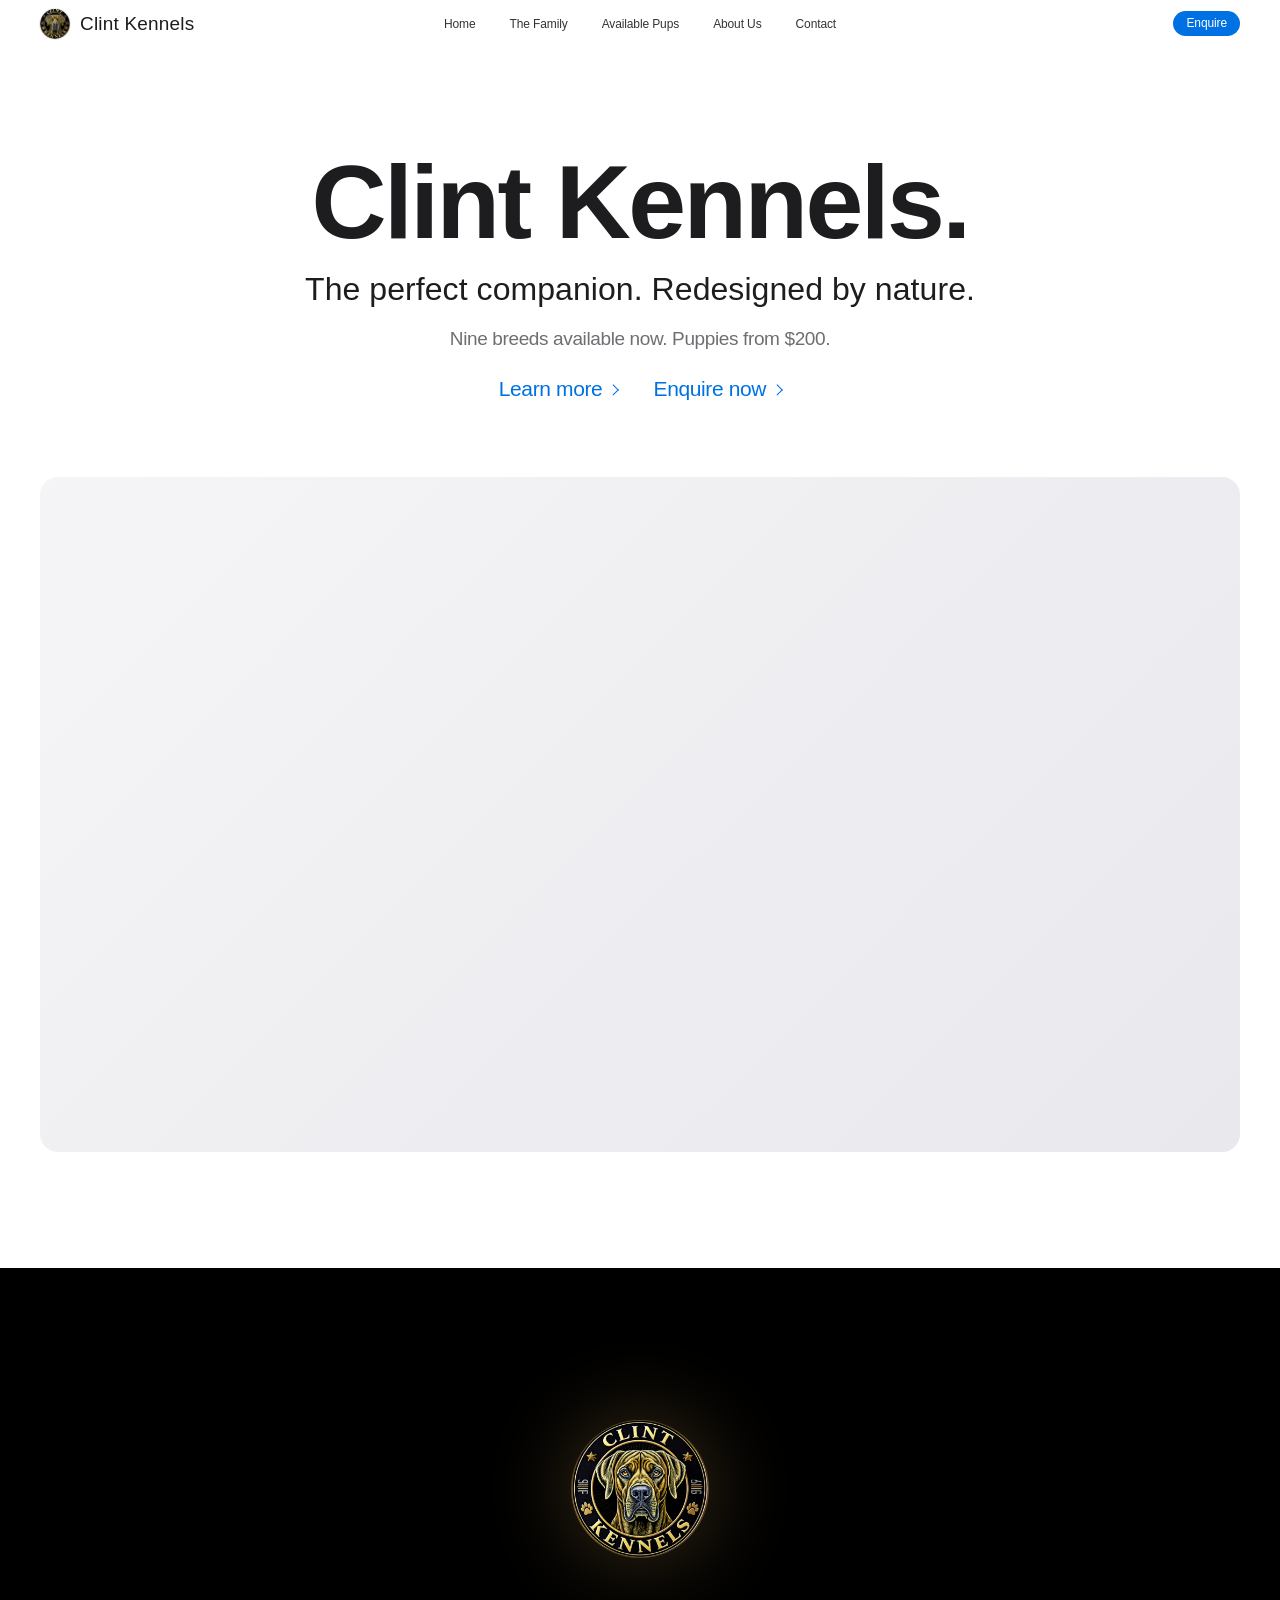
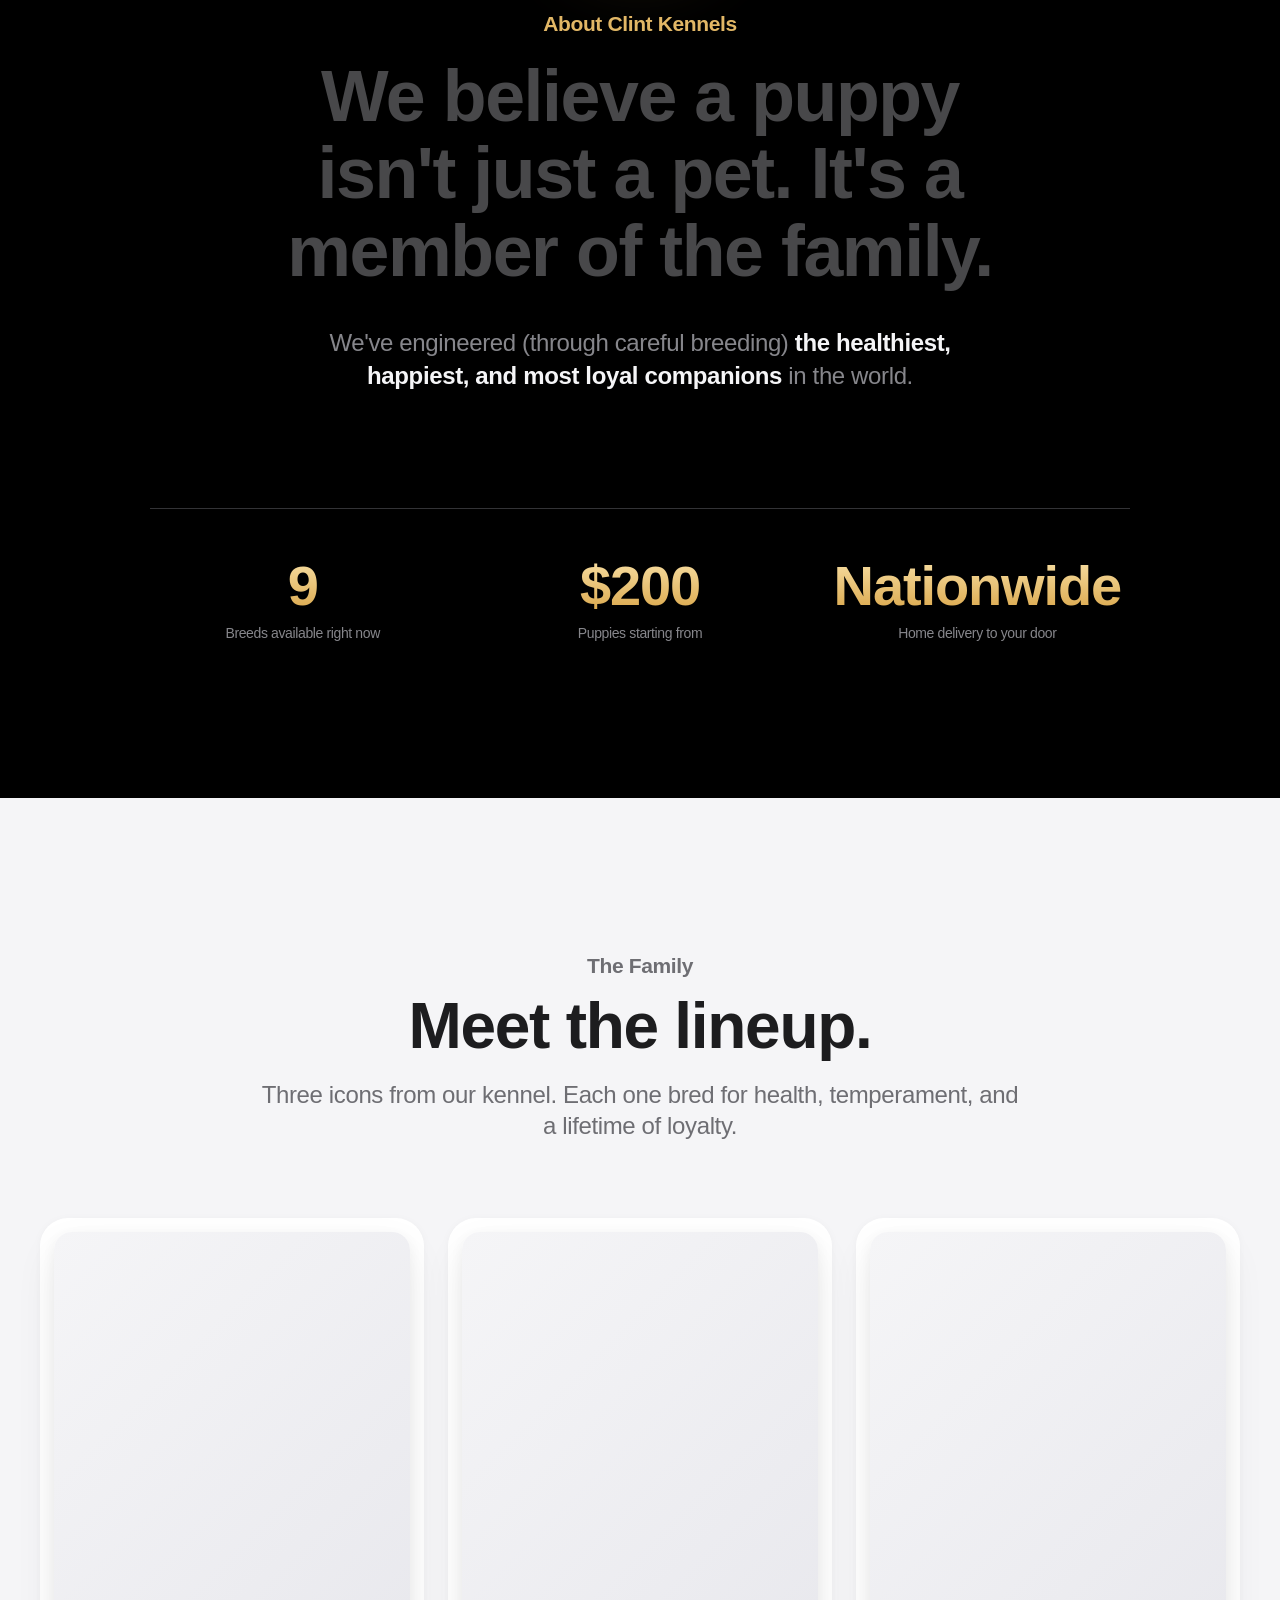
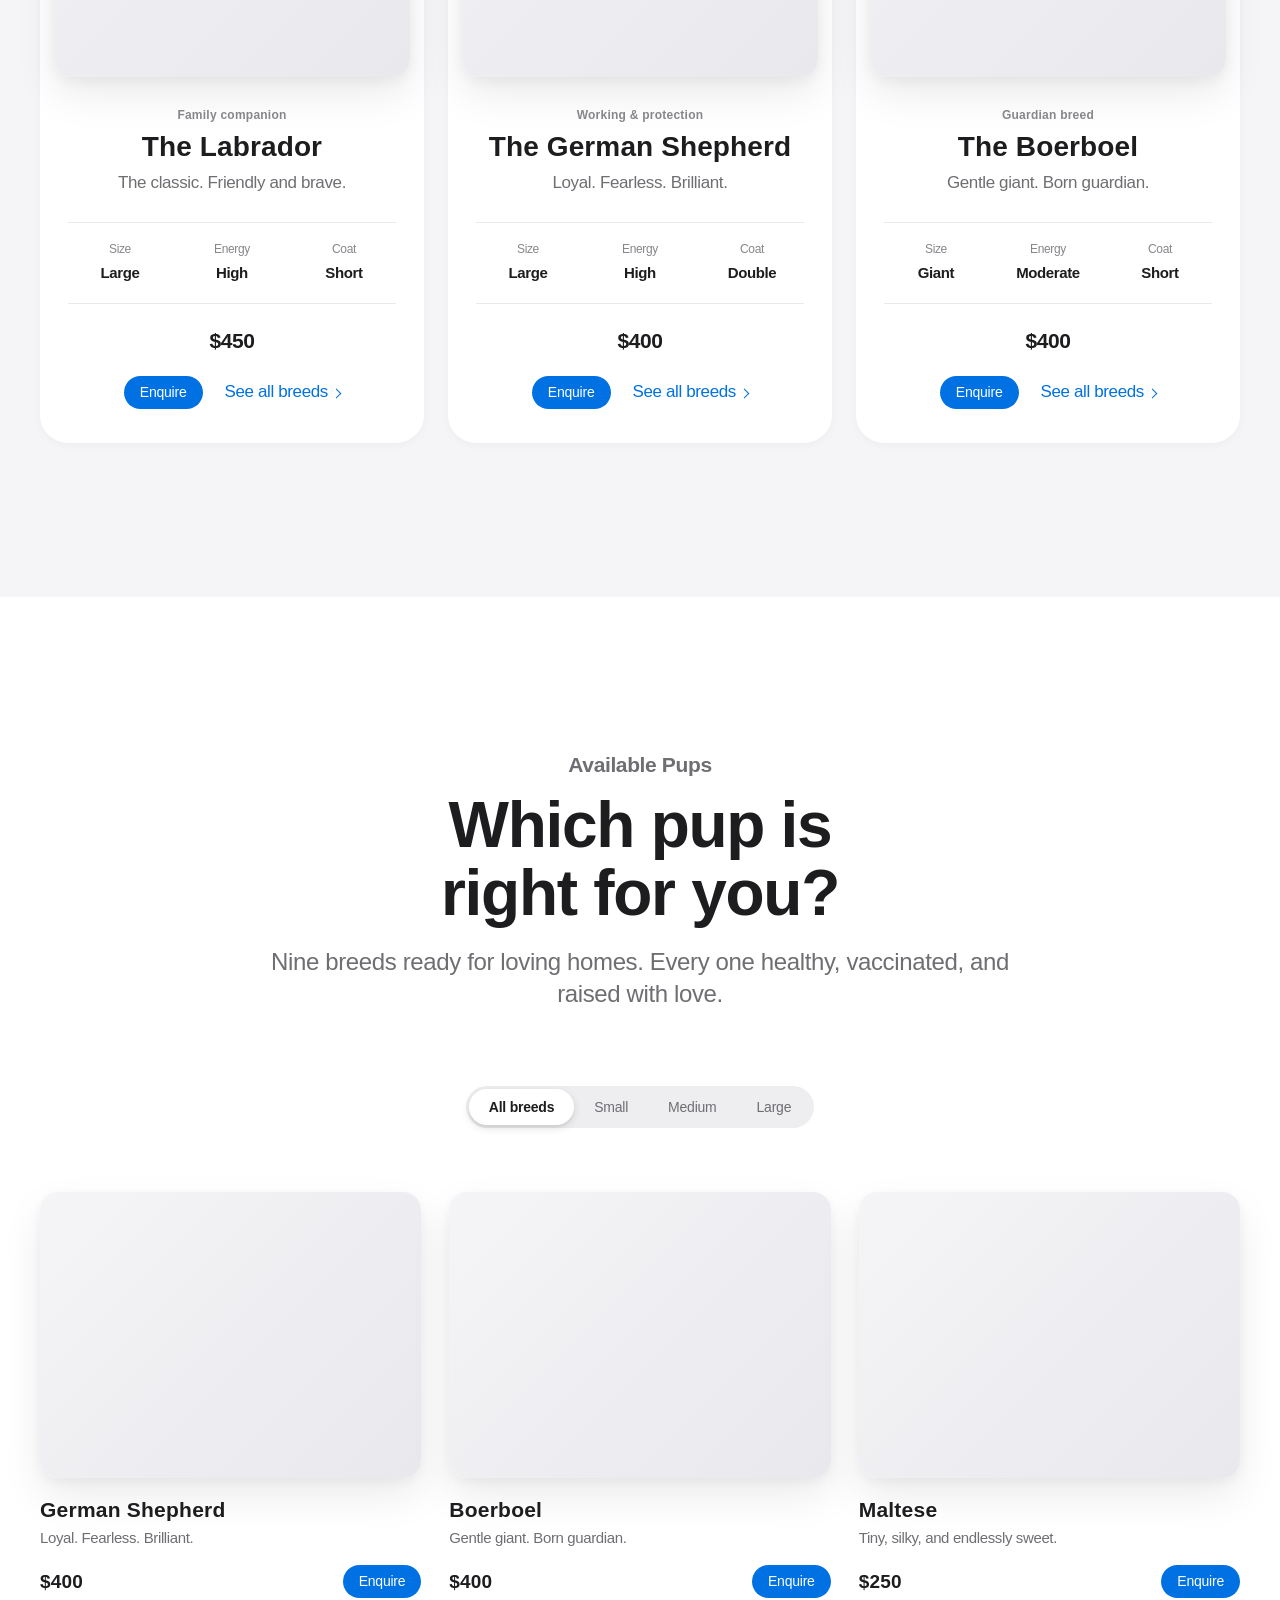
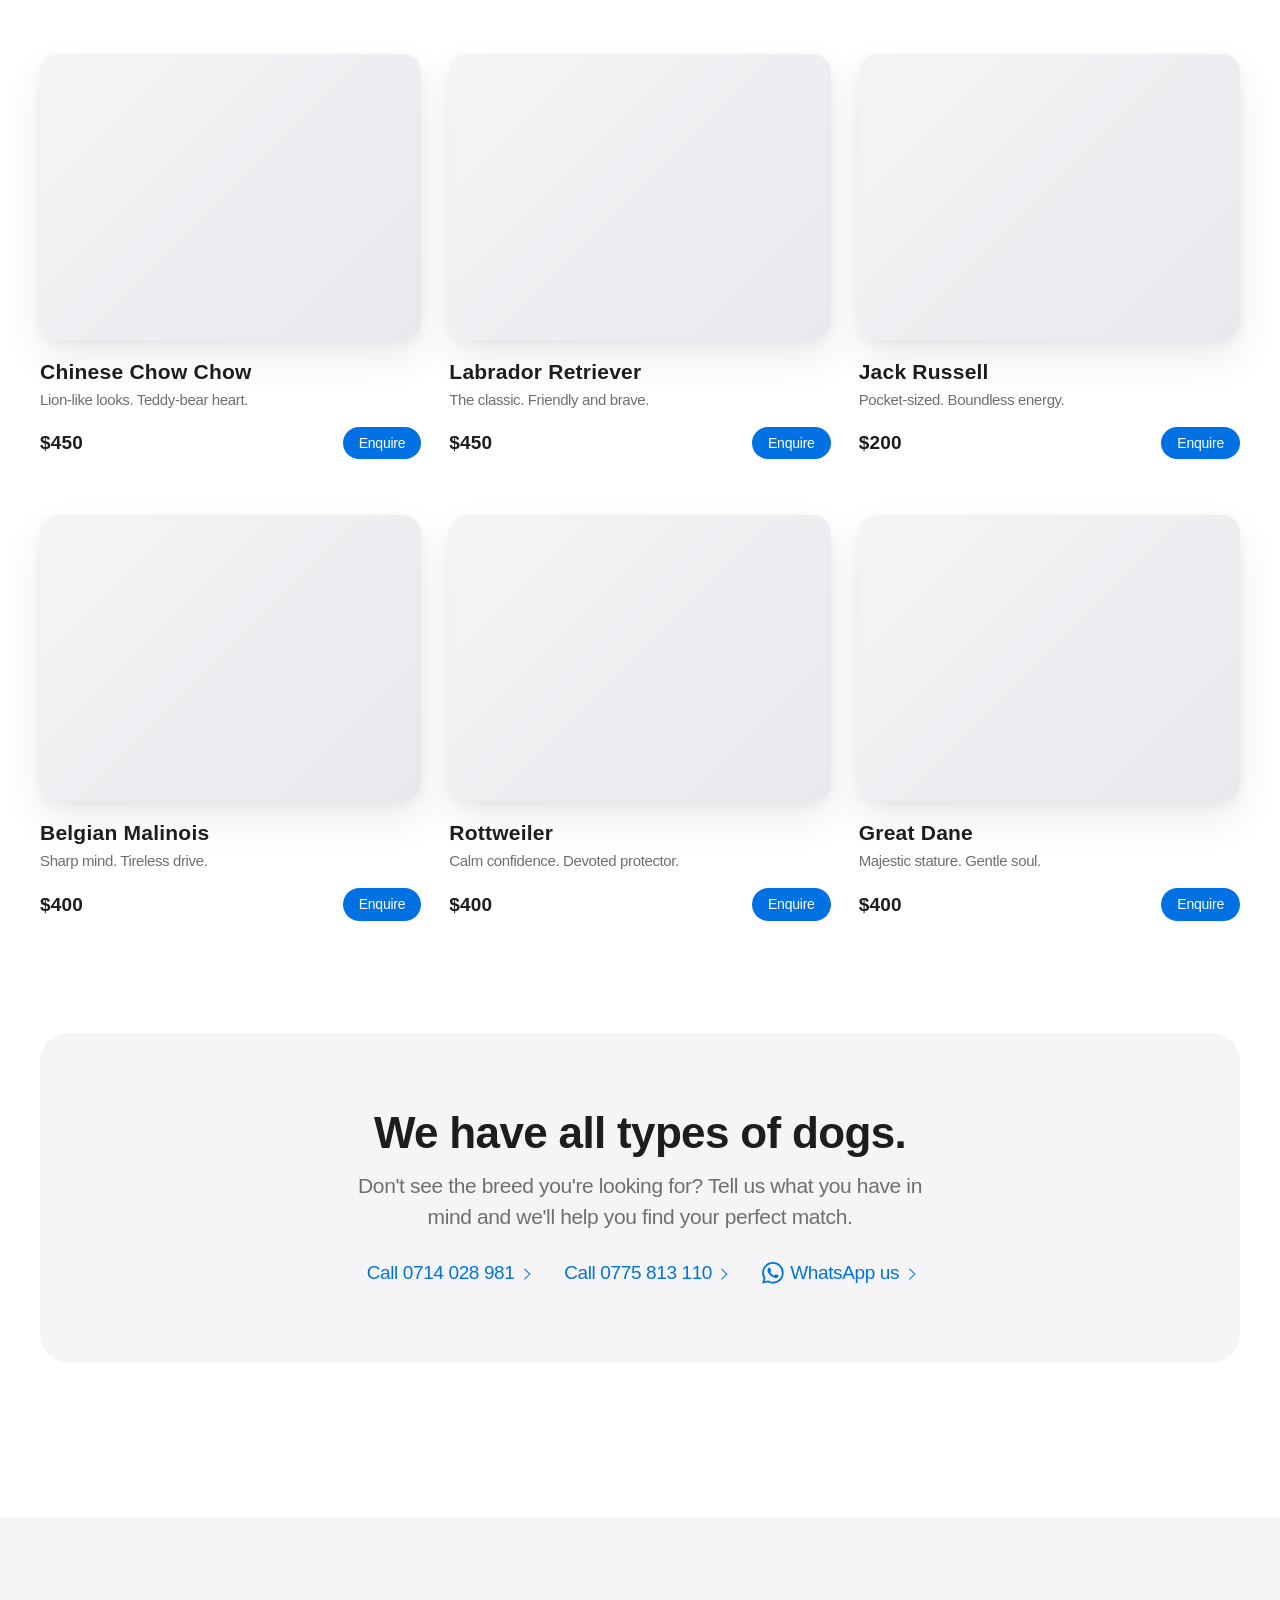
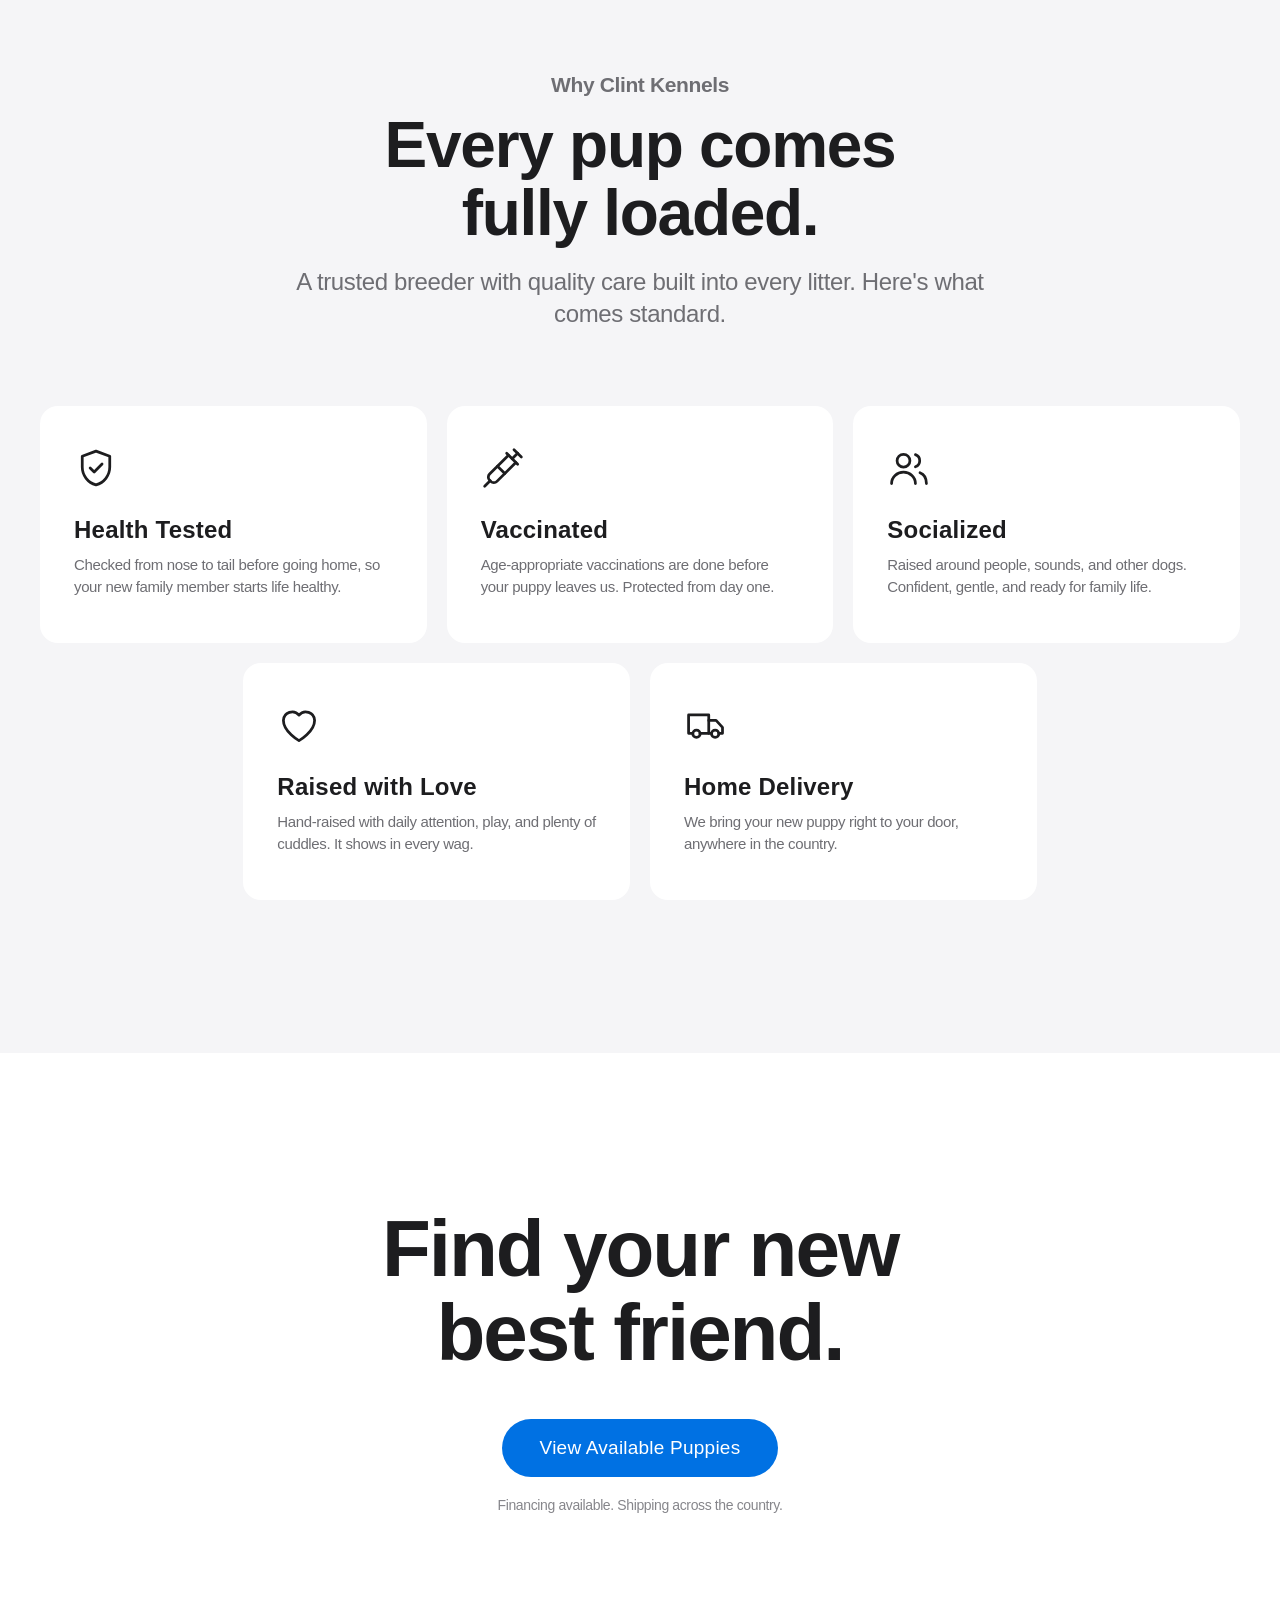
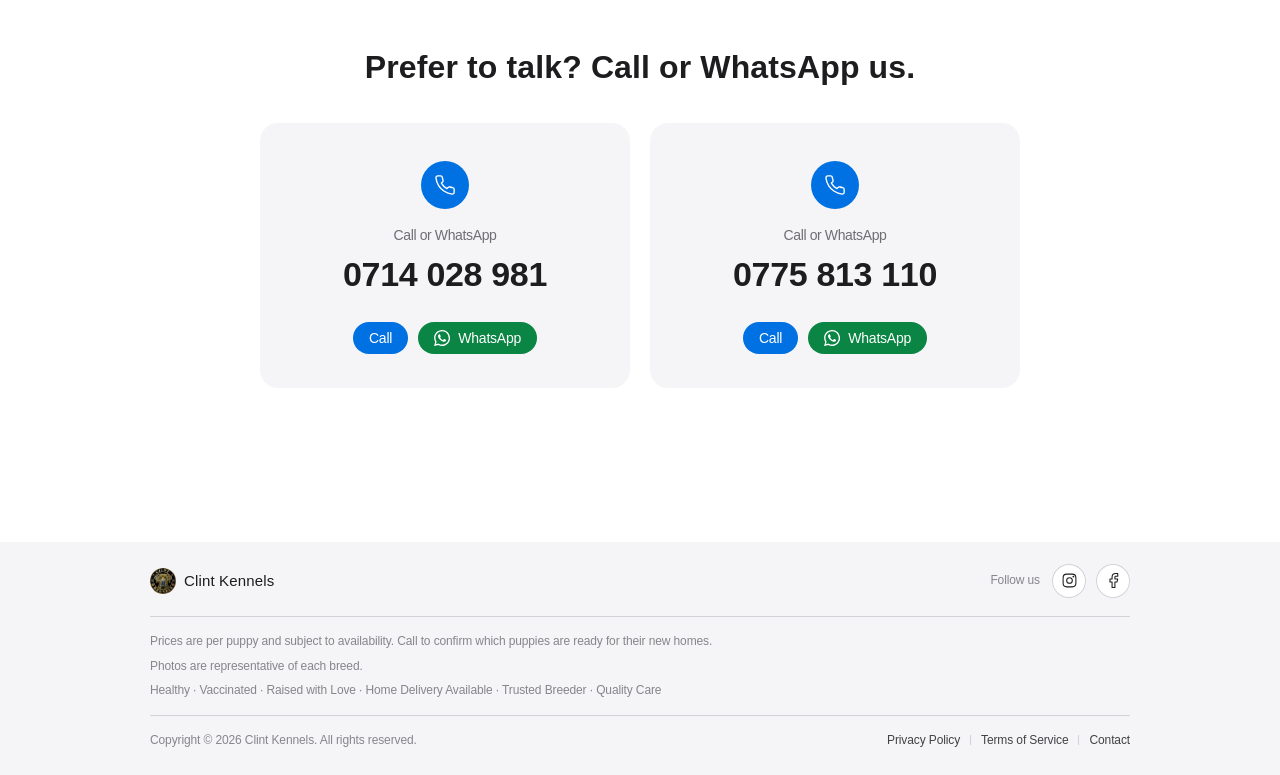
==== commit efba3085: "Rename Reserve to Enquire and add Facebook link - Rename every Reserve button, and the hero link, to" ====
--- a/index.html
+++ b/index.html
@@ -31,7 +31,7 @@
     "telephone": ["0714028981", "0775813110"],
     "priceRange": "$200 – $450",
     "logo": "images/clint-kennels-logo.jpg",
-    "sameAs": ["https://www.instagram.com/clintkennels/"]
+    "sameAs": ["https://www.instagram.com/clintkennels/", "https://www.facebook.com/profile.php?id=61584107041089"]
   }
   </script>
 
@@ -103,7 +103,7 @@
 
     section[id] { scroll-margin-top: var(--nav-h); }
 
-    /* Lock page scroll while the mobile menu or the reserve sheet is open */
+    /* Lock page scroll while the mobile menu or the enquiry sheet is open */
     html.menu-open, html:has(dialog[open]) { overflow: hidden; }
 
     .container { width: min(100% - var(--gutter) * 2, 980px); margin-inline: auto; }
@@ -503,7 +503,7 @@
        ===================================================================== */
     .footer { background: var(--c-gray); color: var(--c-text-3); font-size: 12px; line-height: 1.4; letter-spacing: -.01em; padding: 22px 0 26px; }
 
-    /* Footer top row: brand + Instagram */
+    /* Footer top row: brand + social links */
     .footer__top { display: flex; flex-wrap: wrap; align-items: center; justify-content: space-between; gap: 14px; padding-bottom: 18px; margin-bottom: 16px; border-bottom: 1px solid var(--c-line); }
     .footer__brand { display: inline-flex; align-items: center; gap: 8px; color: var(--c-text) !important; font-size: 15px; font-weight: 300; letter-spacing: .01em; text-decoration: none !important; }
     .footer__brand img { width: 26px; height: 26px; border-radius: 50%; object-fit: cover; }
@@ -517,7 +517,8 @@
     }
     .social__icon svg { width: 17px; height: 17px; }
     .social:hover .social__icon { background: var(--c-text); color: #fff; box-shadow: none; }
-    .social:hover .social__text { text-decoration: underline; }
+    .socials { display: inline-flex; align-items: center; gap: 10px; }
+    .socials__label { margin-right: 2px; font-size: 12px; color: var(--c-text-3); }
 
     .sr-only { position: absolute; width: 1px; height: 1px; padding: 0; margin: -1px; overflow: hidden; clip: rect(0, 0, 0, 0); white-space: nowrap; border: 0; }
     .footer__note { padding-bottom: 16px; border-bottom: 1px solid var(--c-line); }
@@ -528,7 +529,7 @@
     .footer a { color: #424245; }
 
     /* =====================================================================
-       13. RESERVE SHEET (modal dialog)
+       13. ENQUIRY SHEET (modal dialog)
        ===================================================================== */
     .sheet {
       width: min(100% - 32px, 440px);
@@ -656,7 +657,7 @@
       </nav>
 
       <div class="nav__actions">
-        <a class="btn btn-primary btn-xs" href="#available">Reserve</a>
+        <a class="btn btn-primary btn-xs" href="#available">Enquire</a>
         <button class="nav__toggle" type="button" aria-controls="nav-menu" aria-expanded="false" aria-label="Open menu"><span></span></button>
       </div>
     </div>
@@ -674,7 +675,7 @@
         <p class="hero__price reveal" style="--d:200ms">Nine breeds available now. Puppies from $200.</p>
         <div class="hero__links reveal" style="--d:280ms">
           <a class="link-chevron" href="#about">Learn more</a>
-          <a class="link-chevron" href="#available">Reserve yours</a>
+          <a class="link-chevron" href="#available">Enquire now</a>
         </div>
       </div>
 
@@ -751,7 +752,7 @@
               </dl>
               <p class="product-card__price"><strong>$450</strong></p>
               <div class="product-card__actions">
-                <a class="btn btn-primary btn-sm" href="#contact" data-reserve data-breed="Labrador Retriever" data-price="$450">Reserve</a>
+                <a class="btn btn-primary btn-sm" href="#contact" data-enquire data-breed="Labrador Retriever" data-price="$450">Enquire</a>
                 <a class="link-chevron" href="#available">See all breeds</a>
               </div>
             </div>
@@ -780,7 +781,7 @@
               </dl>
               <p class="product-card__price"><strong>$400</strong></p>
               <div class="product-card__actions">
-                <a class="btn btn-primary btn-sm" href="#contact" data-reserve data-breed="German Shepherd" data-price="$400">Reserve</a>
+                <a class="btn btn-primary btn-sm" href="#contact" data-enquire data-breed="German Shepherd" data-price="$400">Enquire</a>
                 <a class="link-chevron" href="#available">See all breeds</a>
               </div>
             </div>
@@ -809,7 +810,7 @@
               </dl>
               <p class="product-card__price"><strong>$400</strong></p>
               <div class="product-card__actions">
-                <a class="btn btn-primary btn-sm" href="#contact" data-reserve data-breed="Boerboel" data-price="$400">Reserve</a>
+                <a class="btn btn-primary btn-sm" href="#contact" data-enquire data-breed="Boerboel" data-price="$400">Enquire</a>
                 <a class="link-chevron" href="#available">See all breeds</a>
               </div>
             </div>
@@ -821,7 +822,7 @@
 
     <!-- ===================================================================
          AVAILABLE PUPS — every breed with its price.
-         To change a price, edit both the visible price and data-price on its Reserve button.
+         To change a price, edit both the visible price and data-price on its Enquire button.
          data-size (small / medium / large) controls the size filter.
          =================================================================== -->
     <section class="available" id="available" aria-labelledby="available-title">
@@ -858,7 +859,7 @@
               <p class="pup-card__desc">Loyal. Fearless. Brilliant.</p>
               <div class="pup-card__row">
                 <p class="pup-card__price">$400</p>
-                <a class="btn btn-primary btn-sm" href="#contact" data-reserve data-breed="German Shepherd" data-price="$400">Reserve</a>
+                <a class="btn btn-primary btn-sm" href="#contact" data-enquire data-breed="German Shepherd" data-price="$400">Enquire</a>
               </div>
             </div>
           </article>
@@ -877,7 +878,7 @@
               <p class="pup-card__desc">Gentle giant. Born guardian.</p>
               <div class="pup-card__row">
                 <p class="pup-card__price">$400</p>
-                <a class="btn btn-primary btn-sm" href="#contact" data-reserve data-breed="Boerboel" data-price="$400">Reserve</a>
+                <a class="btn btn-primary btn-sm" href="#contact" data-enquire data-breed="Boerboel" data-price="$400">Enquire</a>
               </div>
             </div>
           </article>
@@ -896,7 +897,7 @@
               <p class="pup-card__desc">Tiny, silky, and endlessly sweet.</p>
               <div class="pup-card__row">
                 <p class="pup-card__price">$250</p>
-                <a class="btn btn-primary btn-sm" href="#contact" data-reserve data-breed="Maltese" data-price="$250">Reserve</a>
+                <a class="btn btn-primary btn-sm" href="#contact" data-enquire data-breed="Maltese" data-price="$250">Enquire</a>
               </div>
             </div>
           </article>
@@ -915,7 +916,7 @@
               <p class="pup-card__desc">Lion-like looks. Teddy-bear heart.</p>
               <div class="pup-card__row">
                 <p class="pup-card__price">$450</p>
-                <a class="btn btn-primary btn-sm" href="#contact" data-reserve data-breed="Chinese Chow Chow" data-price="$450">Reserve</a>
+                <a class="btn btn-primary btn-sm" href="#contact" data-enquire data-breed="Chinese Chow Chow" data-price="$450">Enquire</a>
               </div>
             </div>
           </article>
@@ -934,7 +935,7 @@
               <p class="pup-card__desc">The classic. Friendly and brave.</p>
               <div class="pup-card__row">
                 <p class="pup-card__price">$450</p>
-                <a class="btn btn-primary btn-sm" href="#contact" data-reserve data-breed="Labrador Retriever" data-price="$450">Reserve</a>
+                <a class="btn btn-primary btn-sm" href="#contact" data-enquire data-breed="Labrador Retriever" data-price="$450">Enquire</a>
               </div>
             </div>
           </article>
@@ -953,7 +954,7 @@
               <p class="pup-card__desc">Pocket-sized. Boundless energy.</p>
               <div class="pup-card__row">
                 <p class="pup-card__price">$200</p>
-                <a class="btn btn-primary btn-sm" href="#contact" data-reserve data-breed="Jack Russell" data-price="$200">Reserve</a>
+                <a class="btn btn-primary btn-sm" href="#contact" data-enquire data-breed="Jack Russell" data-price="$200">Enquire</a>
               </div>
             </div>
           </article>
@@ -972,7 +973,7 @@
               <p class="pup-card__desc">Sharp mind. Tireless drive.</p>
               <div class="pup-card__row">
                 <p class="pup-card__price">$400</p>
-                <a class="btn btn-primary btn-sm" href="#contact" data-reserve data-breed="Belgian Malinois" data-price="$400">Reserve</a>
+                <a class="btn btn-primary btn-sm" href="#contact" data-enquire data-breed="Belgian Malinois" data-price="$400">Enquire</a>
               </div>
             </div>
           </article>
@@ -991,7 +992,7 @@
               <p class="pup-card__desc">Calm confidence. Devoted protector.</p>
               <div class="pup-card__row">
                 <p class="pup-card__price">$400</p>
-                <a class="btn btn-primary btn-sm" href="#contact" data-reserve data-breed="Rottweiler" data-price="$400">Reserve</a>
+                <a class="btn btn-primary btn-sm" href="#contact" data-enquire data-breed="Rottweiler" data-price="$400">Enquire</a>
               </div>
             </div>
           </article>
@@ -1010,7 +1011,7 @@
               <p class="pup-card__desc">Majestic stature. Gentle soul.</p>
               <div class="pup-card__row">
                 <p class="pup-card__price">$400</p>
-                <a class="btn btn-primary btn-sm" href="#contact" data-reserve data-breed="Great Dane" data-price="$400">Reserve</a>
+                <a class="btn btn-primary btn-sm" href="#contact" data-enquire data-breed="Great Dane" data-price="$400">Enquire</a>
               </div>
             </div>
           </article>
@@ -1140,12 +1141,19 @@
           <img src="images/clint-kennels-logo.jpg" alt="" width="26" height="26" loading="lazy" decoding="async">
           Clint Kennels
         </a>
-        <a class="social" href="https://www.instagram.com/clintkennels/" target="_blank" rel="noopener me">
-          <span class="social__icon" aria-hidden="true">
-            <svg class="icon" viewBox="0 0 24 24"><rect x="3" y="3" width="18" height="18" rx="5"/><circle cx="12" cy="12" r="4"/><circle cx="17.5" cy="6.5" r=".6" fill="currentColor"/></svg>
-          </span>
-          <span class="social__text">Follow <strong>@clintkennels</strong><span class="sr-only"> on Instagram</span></span>
-        </a>
+        <div class="socials">
+          <span class="socials__label">Follow us</span>
+          <a class="social" href="https://www.instagram.com/clintkennels/" target="_blank" rel="noopener me" aria-label="Clint Kennels on Instagram" title="Instagram">
+            <span class="social__icon" aria-hidden="true">
+              <svg class="icon" viewBox="0 0 24 24"><rect x="3" y="3" width="18" height="18" rx="5"/><circle cx="12" cy="12" r="4"/><circle cx="17.5" cy="6.5" r=".6" fill="currentColor"/></svg>
+            </span>
+          </a>
+          <a class="social" href="https://www.facebook.com/profile.php?id=61584107041089" target="_blank" rel="noopener me" aria-label="Clint Kennels on Facebook" title="Facebook">
+            <span class="social__icon" aria-hidden="true">
+              <svg class="icon" viewBox="0 0 24 24"><path d="M18 2h-3a5 5 0 0 0-5 5v3H7v4h3v8h4v-8h3l1-4h-4V7a1 1 0 0 1 1-1h3z"/></svg>
+            </span>
+          </a>
+        </div>
       </div>
       <div class="footer__note">
         <p>Prices are per puppy and subject to availability. Call to confirm which puppies are ready for their new homes.</p>
@@ -1165,9 +1173,9 @@
   </footer>
 
   <!-- =====================================================================
-       RESERVE SHEET — opens when any "Reserve" button is pressed
+       ENQUIRY SHEET — opens when any "Enquire" button is pressed
        ===================================================================== -->
-  <dialog class="sheet" id="reserve-sheet" aria-labelledby="sheet-title">
+  <dialog class="sheet" id="enquire-sheet" aria-labelledby="sheet-title">
     <div class="sheet__inner">
       <form method="dialog">
         <button class="sheet__close" aria-label="Close">
@@ -1175,9 +1183,9 @@
         </button>
       </form>
       <img class="sheet__logo" src="images/clint-kennels-logo.jpg" alt="" width="64" height="64">
-      <h2 class="sheet__title" id="sheet-title">Reserve your <span data-sheet-breed>puppy</span>.</h2>
+      <h2 class="sheet__title" id="sheet-title">Enquire about the <span data-sheet-breed>puppy</span>.</h2>
       <p class="sheet__price" data-sheet-price></p>
-      <p class="sheet__text">Message us on WhatsApp to reserve. We'll answer your questions and arrange delivery to your door.</p>
+      <p class="sheet__text">Message us on WhatsApp to ask about availability or reserve your puppy. We'll answer your questions and arrange delivery to your door.</p>
       <div class="sheet__actions">
         <!-- data-sheet-whatsapp holds each WhatsApp number (country code + number, no leading 0).
              The script adds a ready-written message naming the breed and price. -->
@@ -1193,7 +1201,7 @@
      Clint Kennels — interactions
      1. Footer year          5. Scroll-scrubbed headline
      2. Navigation           6. Size filter
-     3. Smooth scrolling     7. Reserve sheet
+     3. Smooth scrolling     7. Enquiry sheet
      4. Reveal on scroll     8. Image fallback
      ====================================================================== */
   (function () {
@@ -1206,7 +1214,7 @@
 
     var nav = document.getElementById('nav');
     var toggle = nav.querySelector('.nav__toggle');
-    var sheet = document.getElementById('reserve-sheet');
+    var sheet = document.getElementById('enquire-sheet');
 
     /* 1. Footer year --------------------------------------------------- */
     document.querySelectorAll('[data-year]').forEach(function (el) {
@@ -1243,13 +1251,13 @@
     });
     window.matchMedia('(min-width: 834px)').addEventListener('change', function (e) { if (e.matches) setMenu(false); });
 
-    /* 3. Smooth scrolling (+ Reserve buttons) -------------------------- */
+    /* 3. Smooth scrolling (+ Enquire buttons) -------------------------- */
     document.addEventListener('click', function (e) {
-      // Reserve buttons open the sheet. Without JS they fall back to #contact.
-      var reserve = e.target.closest('[data-reserve]');
-      if (reserve && sheet && typeof sheet.showModal === 'function') {
+      // Enquire buttons open the sheet. Without JS they fall back to #contact.
+      var enquire = e.target.closest('[data-enquire]');
+      if (enquire && sheet && typeof sheet.showModal === 'function') {
         e.preventDefault();
-        openSheet(reserve);
+        openSheet(enquire);
         return;
       }
 
@@ -1391,7 +1399,7 @@
       window.addEventListener('load', function () { moveThumb(activeButton()); });
     }
 
-    /* 7. Reserve sheet ------------------------------------------------- */
+    /* 7. Enquiry sheet ------------------------------------------------- */
     function openSheet(trigger) {
       var breed = trigger.getAttribute('data-breed') || 'puppy';
       var price = trigger.getAttribute('data-price');
@@ -1400,7 +1408,7 @@
         (price ? price + ' · ' : '') + 'Healthy · Vaccinated · Raised with love';
 
       // Pre-write the WhatsApp message so the customer just taps Send.
-      var message = 'Hi Clint Kennels! I would like to reserve a ' + breed + ' puppy' + (price ? ' (' + price + ')' : '') + '.';
+      var message = "Hi Clint Kennels! I'm interested in a " + breed + ' puppy' + (price ? ' (' + price + ')' : '') + '. Is one available?';
       sheet.querySelectorAll('[data-sheet-whatsapp]').forEach(function (link) {
         link.href = 'https://wa.me/' + link.getAttribute('data-sheet-whatsapp') + '?text=' + encodeURIComponent(message);
       });
